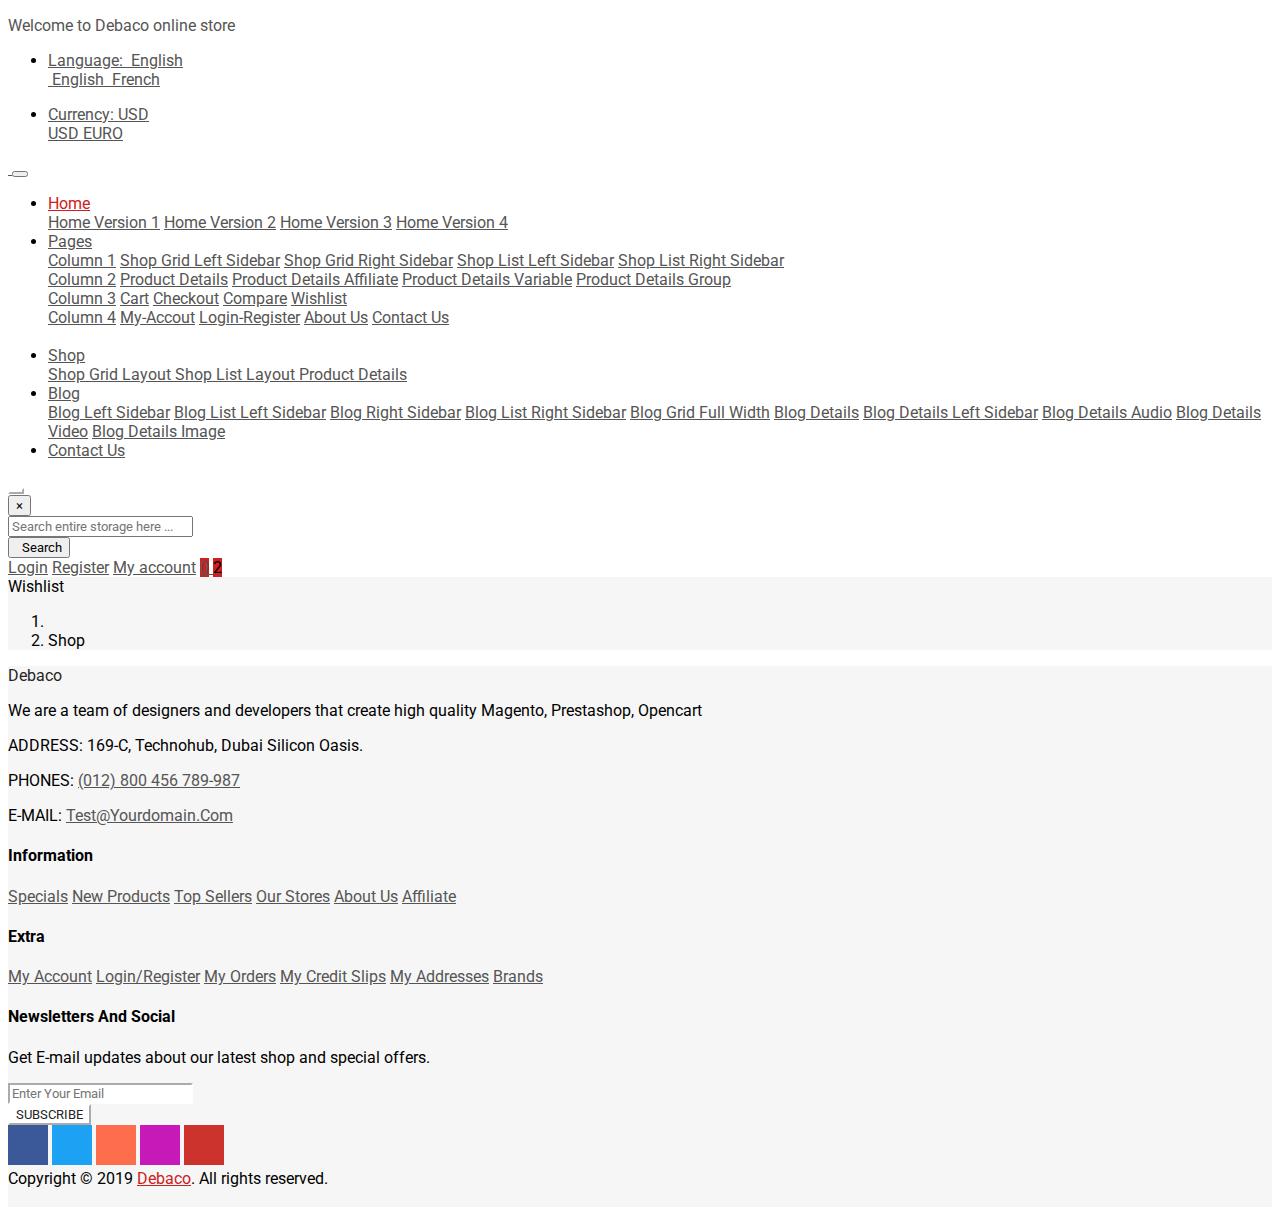
==== project/shop.html @ 1110eddb "Add components from index.html for shop.html" ====
<!DOCTYPE html>
<html lang="en">

<head>
    <meta charset="UTF-8">
    <meta name="viewport" content="width=device-width, initial-scale=1">
    <title>Document</title>
    <link rel="stylesheet" href="bootstrap/bootstrap.min.css">
    <link rel="stylesheet" href="fontawesome-free-5.9.0-web/css/all.min.css">
    <link href="https://fonts.googleapis.com/css?family=Roboto&display=swap" rel="stylesheet">
    <link rel="stylesheet" href="style.css">
    <link rel="stylesheet" href="wishlist.css">
</head>

<body>
    <!-- start div.welcome -->
    <div class="welcome border-bottom">
        <div class="container">
            <div class="row align-items-center pl-0">
                <div class="col-md-3 col-5 ml-0 pl-0">
                    <p class="small text-dark mt-2 mb-2 ml-0 pl-0 pt-1 pb-1 lead">
                        Welcome to Debaco online store
                    </p>
                </div>
                <div class="col-md-9 col-7 text-right pr-0">
                    <ul class="nav nav-pills border-right d-inline-block">
                        <li class="nav-item dropdown">
                            <a href="#" class="nav-link text-dark small dropdown-toggle">
                                Language:
                                <img src="img/english.png" alt="">
                                English
                            </a>
                            <div class="dropdown-menu">
                                <a href="#" class="dropdown-item small pt-lg-2 pb-lg-2">
                                    <img src="img/english.png" alt="">
                                    English
                                </a>
                                <a href="#" class="dropdown-item small pt-lg-2 pb-lg-2">
                                    <img src="img/french.png" alt="">
                                    French
                                </a>
                            </div>
                        </li>
                    </ul>
                    <ul class="nav nav-pills d-inline-block">
                        <li class="nav-item dropdown">
                            <a href="#" class="nav-link text-dark small dropdown-toggle">
                                Currency: <i class="fas fa-euro-sign"></i> USD
                            </a>
                            <div class="dropdown-menu">
                                <a href="#" class="dropdown-item small pt-lg-2 pb-lg-2">
                                    <i class="fas fa-dollar-sign"></i>
                                    USD
                                </a>
                                <a href="#" class="dropdown-item small pt-lg-2 pb-lg-2">
                                    <i class="fas fa-euro-sign"></i>
                                    EURO
                                </a>
                            </div>
                        </li>
                    </ul>
                </div>
            </div>
        </div>
    </div>
    <!-- end div.welcome -->
    <!-- start navgation-bar -->
    <div class="navigation-bar border-bottom">
        <div class="container">
            <div class="row">
                <div class="col-md pl-lg-0 pr-lg-0">
                    <nav class="navbar navbar-expand-lg navbar-light bg-white ml-lg-0 mb-lg-0 pl-lg-0 pt-lg-0 pb-lg-0 pr-lg-0 h6">
                        <a href="#" class="navbar-brand pl-0 ml-0">
                            <img src="img/logo.png" class="img-fluid d-inline-block ml-0 pl-0" alt="">
                        </a>
                        <button class="navbar-toggler" data-toggle="collapse" data-target="#navbarNav">
                            <span class="navbar-toggler-icon"></span>
                        </button>
                        <div class="collapse navbar-collapse mt-lg-0" id="navbarNav">
                            <ul class="navbar-nav ml-lg-5 mr-auto font-weight-bold h6">
                                <li class="nav-item dropdown">
                                    <a href="#" class="nav-link dropdown-toggle text-uppercase small font-weight-bold pt-lg-5 pb-lg-5 pr-lg-3" data-toggle="dropdown" id="navbarDropdown1">Home</a>
                                    <div class="dropdown-menu" aria-labelledby="navbarDropdown1">
                                        <a href="index.html" class="dropdown-item small pb-lg-2 pt-lg-2">Home Version 1</a>
                                        <a href="index.html" class="dropdown-item small pb-lg-2 pt-lg-2">Home Version 2</a>
                                        <a href="index.html" class="dropdown-item small pb-lg-2 pt-lg-2">Home Version 3</a>
                                        <a href="index.html" class="dropdown-item small pb-lg-2 pt-lg-2">Home Version 4</a>
                                    </div>
                                </li>
                                <li class="nav-item dropdown">
                                    <a href="shop.html" class="nav-link dropdown-toggle text-uppercase small font-weight-bold pt-lg-5 pb-lg-5 pr-lg-3" data-toggle="dropdown" id="navbarDropdown2">Pages</a>
                                    <div class="dropdown-menu">
                                        <div class="d-lg-flex">
                                            <div class="">
                                                <a href="shop.html" class="dropdown-item h6 font-weight-bold pt-lg-2 pb-lg-2 pr-lg-5 pl-lg-5">Column 1</a>
                                                <a href="shop.html" class="dropdown-item small pt-lg-2 pb-lg-2 pr-lg-5 pl-lg-5">Shop Grid Left Sidebar</a>
                                                <a href="shop.html" class="dropdown-item small pt-lg-2 pb-lg-2 pr-lg-5 pl-lg-5">Shop Grid Right Sidebar</a>
                                                <a href="shop.html" class="dropdown-item small pt-lg-2 pb-lg-2 pr-lg-5 pl-lg-5">Shop List Left Sidebar</a>
                                                <a href="shop.html" class="dropdown-item small pt-lg-2 pb-lg-2 pr-lg-5 pl-lg-5">Shop List Right Sidebar</a>
                                            </div>
                                            <div class="">
                                                <a href="#" class="dropdown-item h6 font-weight-bold pt-lg-2 pb-lg-2 pr-lg-5 pl-lg-5">Column 2</a>
                                                <a href="#" class="dropdown-item small pt-lg-2 pb-lg-2 pr-lg-5 pl-lg-5">Product Details</a>
                                                <a href="#" class="dropdown-item small pt-lg-2 pb-lg-2 pr-lg-5 pl-lg-5">Product Details Affiliate</a>
                                                <a href="#" class="dropdown-item small pt-lg-2 pb-lg-2 pr-lg-5 pl-lg-5">Product Details Variable</a>
                                                <a href="#" class="dropdown-item small pt-lg-2 pb-lg-2 pr-lg-5 pl-lg-5">Product Details Group</a>
                                            </div>
                                            <div class="">
                                                <a href="#" class="dropdown-item h6 font-weight-bold pt-lg-2 pb-lg-2 pr-lg-5 pl-lg-5">Column 3</a>
                                                <a href="#" class="dropdown-item small pt-lg-2 pb-lg-2 pr-lg-5 pl-lg-5">Cart</a>
                                                <a href="#" class="dropdown-item small pt-lg-2 pb-lg-2 pr-lg-5 pl-lg-5">Checkout</a>
                                                <a href="#" class="dropdown-item small pt-lg-2 pb-lg-2 pr-lg-5 pl-lg-5">Compare</a>
                                                <a href="#" class="dropdown-item small pt-lg-2 pb-lg-2 pr-lg-5 pl-lg-5">Wishlist</a>
                                            </div>
                                            <div class="">
                                                <a href="#" class="dropdown-item h6 font-weight-bold pt-lg-2 pb-lg-2 pr-lg-5 pl-lg-5">Column 4</a>
                                                <a href="#" class="dropdown-item small pt-lg-2 pb-lg-2 pr-lg-5 pl-lg-5">My-Accout</a>
                                                <a href="#" class="dropdown-item small pt-lg-2 pb-lg-2 pr-lg-5 pl-lg-5">Login-Register</a>
                                                <a href="#" class="dropdown-item small pt-lg-2 pb-lg-2 pr-lg-5 pl-lg-5">About Us</a>
                                                <a href="#" class="dropdown-item small pt-lg-2 pb-lg-2 pr-lg-5 pl-lg-5">Contact Us</a>
                                            </div>
                                        </div>
                                        <div class="d-lg-flex pt-lg-3">
                                            <a href="#" class="dropdown-item a1">
                                                <img class="img-fluid" src="img/img-bottom-menu.jpg" alt="">
                                            </a>
                                        </div>
                                    </div>
                                </li>
                                <li class="nav-item dropdown">
                                    <a href="#" class="nav-link dropdown-toggle text-uppercase small font-weight-bold pt-lg-5 pb-lg-5 pr-lg-3" id="navbarDropdown3" data-toggle="dropdown">
                                        Shop
                                    </a>
                                    <div class="dropdown-menu">
                                        <a href="#" class="dropdown-item small pb-lg-2 pt-lg-2">
                                            Shop Grid Layout
                                        </a>
                                        <a href="#" class="dropdown-item small pb-lg-2 pt-lg-2">
                                            Shop List Layout
                                        </a>
                                        <a href="#" class="dropdown-item small pb-lg-2 pt-lg-2">
                                            Product Details
                                        </a>
                                    </div>
                                </li>
                                <li class="nav-item dropdown">
                                    <a href="#" class="nav-link dropdown-toggle text-uppercase small font-weight-bold pt-lg-5 pb-lg-5 pr-lg-3" data-toggle="dropdown" id="navbarDropdown4">
                                        Blog
                                    </a>
                                    <div class="dropdown-menu">
                                        <a href="#" class="dropdown-item small pt-lg-2 pb-lg-2">Blog Left Sidebar</a>
                                        <a href="#" class="dropdown-item small pt-lg-2 pb-lg-2">Blog List Left Sidebar</a>
                                        <a href="#" class="dropdown-item small pt-lg-2 pb-lg-2">Blog Right Sidebar</a>
                                        <a href="#" class="dropdown-item small pt-lg-2 pb-lg-2">Blog List Right Sidebar</a>
                                        <a href="#" class="dropdown-item small pt-lg-2 pb-lg-2">Blog Grid Full Width</a>
                                        <a href="#" class="dropdown-item small pt-lg-2 pb-lg-2">Blog Details</a>
                                        <a href="#" class="dropdown-item small pt-lg-2 pb-lg-2">Blog Details Left Sidebar</a>
                                        <a href="#" class="dropdown-item small pt-lg-2 pb-lg-2">Blog Details Audio</a>
                                        <a href="#" class="dropdown-item small pt-lg-2 pb-lg-2">Blog Details Video</a>
                                        <a href="#" class="dropdown-item small pt-lg-2 pb-lg-2">Blog Details Image</a>
                                    </div>
                                </li>
                                <li class="nav-item text-uppercase small">
                                    <a href="#" class="nav-link font-weight-bold pt-lg-5 pb-lg-5">
                                        Contact Us
                                    </a>
                                </li>
                            </ul>
                            <span class="navbar-text mr-lg-4 font-weight-light small d-block search">
                                <button class="btn btn-light btn-sm search-on-top" data-toggle="modal" data-target="#form-to-search">
                                    <i class="fas fa-search fa-lg"></i>
                                </button>
                                <div class="modal fade" id="form-to-search" tabindex="-1" role="dialog">
                                    <div class="modal-dialog modal-lg" role="document">
                                        <div class="modal-content">
                                            <div class="modal-body">
                                                <button type="button" class="close" data-dismiss="modal" aria-label="Close">
                                                    <span aria-hidden="true">&times;</span>
                                                </button>
                                                <form action="" method="get">
                                                    <div class="input-group mt-5">
                                                        <input type="text" class="form-control" placeholder="Search entire storage here ...">
                                                        <div class="input-group-append">
                                                            <button class="btn btn-danger">
                                                                <i class="fas fa-search"></i>
                                                                &nbsp; Search
                                                            </button>
                                                        </div>
                                                    </div>
                                                </form>
                                            </div>
                                        </div>
                                    </div>
                                </div>
                            </span>
                            <span class="navbar-text mr-lg-4 font-weight-light small d-block dropdown position-relative">
                                <i class="far fa-user fa-lg"></i>
                                <span class="dropdown-menu position-absolute">
                                    <a href="#" class="dropdown-item small">Login</a>
                                    <a href="#" class="dropdown-item small">Register</a>
                                    <a href="#" class="dropdown-item small">My account</a>
                                </span>
                            </span>
                            <span class="navbar-text mr-lg-4 font-weight-light position-relative small d-block">
                                <a href="wishlist.html">
                                    <i class="far fa-heart fa-lg"></i>
                                    <span class="badge badge-pill badge-danger position-absolute notify">0</span>
                                </a>
                            </span>
                            <span class="navbar-text font-weight-light position-relative small d-block">
                                <i class="fas fa-shopping-cart fa-lg"></i>
                                <span class="badge badge-pill badge-danger position-absolute notify">2</span>
                            </span>
                        </div>
                    </nav>
                </div>
            </div>
        </div>
    </div>
    <!-- end div.navigation-bar -->
    <!-- start title-wishlist -->
    <div class="title-wishlist">
        <div class="container">
            <div class="row">
                <div class="col-12 py-lg-4">
                    <div class=" h4 text-center mt-3">Wishlist</div>
                    <nav class="mx-auto">
                        <ol class="breadcrumb justify-content-center font-weight-bold small">
                            <li class="breadcrumb-item"><a href="index.html">
                                    <i class="fas fa-home"></i>
                                </a></li>
                            <li class="breadcrumb-item text-danger"><label>Shop</label></li>
                        </ol>
                    </nav>
                </div>
            </div>
        </div>
    </div>
    <!-- end title-wishlist -->
    <!-- start footer -->
    <footer>
        <div class="container">
            <div class="row">
                <div class="w-100 py-lg-2"></div>
                <div class="col-lg-3 col-12 mt-lg-5 info-of-theme">
                    <a href="#" class="h2 font-weight-bold title-theme my-2">Debaco</a>
                    <div class="w-100 my-lg-2"></div>
                    <p class="small text-secondary mb-lg-3">
                        We are a team of designers and developers that create high quality Magento, Prestashop, Opencart
                    </p>
                    <p class="small mb-lg-3">
                        <span class="font-weight-bold">ADDRESS:</span>
                        <span> 169-C, Technohub, Dubai Silicon Oasis.</span>
                    </p>
                    <p class="small mb-lg-3 phones">
                        <span class="font-weight-bold">PHONES:</span>
                        <span><a href="#">(012) 800 456 789-987</a></span>
                    </p>
                    <p class="small mb-lg-3 e-mail">
                        <span class="font-weight-bold">E-MAIL:</span>
                        <span><a href="#">Test@Yourdomain.Com</a></span>
                    </p>
                </div>
                <div class="col-lg-3 col-12 my-lg-4 small information">
                    <h4 class="font-weight-bold">Information</h4>
                    <a href="#" class="d-block py-lg-2">Specials</a>
                    <a href="#" class="d-block py-lg-2">New Products</a>
                    <a href="#" class="d-block py-lg-2">Top Sellers</a>
                    <a href="#" class="d-block py-lg-2">Our Stores</a>
                    <a href="#" class="d-block py-lg-2">About Us</a>
                    <a href="#" class="d-block py-lg-2">Affiliate</a>
                </div>
                <div class="col-lg-3 col-12 my-lg-4 small extra">
                    <h4 class="font-weight-bold">Extra</h4>
                    <a href="#" class="d-block py-lg-2">My Account</a>
                    <a href="#" class="d-block py-lg-2">Login/Register</a>
                    <a href="#" class="d-block py-lg-2">My Orders</a>
                    <a href="#" class="d-block py-lg-2">My Credit Slips</a>
                    <a href="#" class="d-block py-lg-2">My Addresses</a>
                    <a href="#" class="d-block py-lg-2">Brands</a>
                </div>
                <div class="col-lg-3 col-12 my-lg-4 socials">
                    <h4 class="font-weight-bold mb-lg-3">Newsletters And Social</h4>
                    <p class="small text-secondary mb-lg-4">
                        Get E-mail updates about our latest shop and special offers.
                    </p>
                    <div class="input-group input-group-sm mb-lg-2 form-to-subscribe">
                        <input type="text" class="form-control small" placeholder="Enter Your Email">
                        <div class="input-group-append">
                            <button class="btn btn-danger small font-weight-bold" type="button">SUBSCRIBE</button>
                        </div>
                    </div>
                    <div class="w-100 pb-lg-2"></div>
                    <div class="btn-group btn-social-group my-3">
                        <a data-toggle="tooltip" data-placement="top" title="Facebook" href="#" class="btn mr-2 rounded-circle btn-facebook">
                            <i class="fab fa-facebook-f"></i>
                        </a>
                        <a data-toggle="tooltip" data-placement="top" title="Twitter" href="#" class="btn mr-2 rounded-circle btn-twitter">
                            <i class="fab fa-twitter"></i>
                        </a>
                        <a data-toggle="tooltip" data-placement="top" title="Google Plus" href="#" class="btn mr-2 rounded-circle btn-google-plus">
                            <i class="fab fa-google-plus-g"></i>
                        </a>
                        <a data-toggle="tooltip" data-placement="top" title="Instagram" href="#" class="btn mr-2 rounded-circle btn-instagram">
                            <i class="fab fa-instagram"></i>
                        </a>
                        <a data-toggle="tooltip" data-placement="top" title="Youtube" href="#" class="btn mr-2 rounded-circle btn-youtube">
                            <i class="fab fa-youtube"></i>
                        </a>
                    </div>
                </div>
            </div>
    </footer>
    <footer class="end-of-page border">
        <div class="container">
            <div class="row justify-content-between">
                <div class="col-lg-8 col-12 my-4 justify-content-center">
                    <span class="small text-secondary mx-auto">Copyright &copy; 2019 <a href="#" class="font-weight-bold">Debaco</a>. All rights reserved.</span>
                </div>
                <div class="col-lg-4 col-12 my-4 justify-content-center">
                    <span class="ml-auto d-block">
                        <a href="#">
                            <img src="img/payment.png" alt="" class="d-block ml-lg-auto img-fluid">
                        </a>
                    </span>
                </div>
            </div>
        </div>
    </footer>
    <!-- end footer -->
    <!-- btn-scroll-on-top -->
    <a href="#" class="scroll-top rounded-circle btn btn-danger d-block mb-4 mr-4 mb-lg-5 mr-lg-5 text-light">
        <i class="fas fa-chevron-up"></i>
    </a>
    <!-- end btn-scroll-on-top -->
    <script src="bootstrap/jquery-3.2.1.slim.min.js"></script>
    <script src="bootstrap/popper.min.js"></script>
    <script src="bootstrap/bootstrap.min.js"></script>
    <script src="fontawesome-free-5.9.0-web/js/all.js"></script>
    <script src="javascript.js"></script>
</body>

</html>
---- project/style.css ----
* {
    font-family: 'Roboto', sans-serif !important;
}

/*Css for .welcome */

.welcome p,
a {
    color: #555 !important;
}

.btn-group:hover .dropdown-menu {
    display: block;
    transition: all 0.5s;
}

div.welcome ul.nav>li.nav-item:hover>div.dropdown-menu {
    display: block;
    position: absolute;
    top: 88%;
    transition: all 0.5s;
}

div.welcome ul.nav>li.nav-item>div.dropdown-menu>a:hover {
    color: #cc2121 !important;
    position: relative;
    transition: all 0.5s;
}

/*css for responsive*/

@media screen and (max-width: 768px) {
    div.welcome {
        /*display: none !important;*/
    }

    div.navigation-bar span.navbar-text {
        /*display: none !important;*/
    }

    div.slide-bar div.text-slide h1 {
        font-size: 1em;
    }

    div.slide-bar div.text-slide {
        width: 100% !important;
        text-align: left !important;
        position: absolute !important;
        //padding-bottom: 0;
    }

}


@media screen and (min-width: 769px) {
    div.slide-bar div.text-slide {
        text-align: left !important;
        position: absolute !important;
        left: 10% !important;
        top: 20% !important;
        width: 40%;
    }
}

@media (max-width: 415px) {
    div.slide-bar div.carousel-item img {
        min-height: 200px !important;
    }
}

/*Css for .navigation-bar*/

.navigation-bar a:hover {
    color: #cc2121 !important;
}

.navigation-bar span:hover {
    color: #cc2121 !important;
}

.navigation-bar .badge:hover {
    color: #fff !important;
}

.navigation-bar .notify {
    top: 0;
    left: 69%;
    background: #cc2121 !important;
}

.navigation-bar span.dropdown:hover span.dropdown-menu {
    display: block;
    top: 80%;
    transition: all 0.5s;
}

div.navigation-bar nav.navbar ul.navbar-nav li.dropdown:hover>div.dropdown-menu {
    display: block;
    transition: all 0.5s;
}

div.navigation-bar nav.navbar ul.navbar-nav li:first-child>a {
    color: #cc2121 !important;
}

div.navigation-bar div.dropdown-menu {
    margin-top: 0 !important;
}

div.navgation-bar a.a1 {
    background-color: #fff !important;
}

div.navigation-bar div.row nav.navbar li.nav-item div.d-lg-flex a.a1:hover {
    opacity: 0.6 !important;
    background-color: #fff !important;
    transition: all 0.5s;
}

div.navigation-bar button.search-on-top {
    background-color: #fff !important;
    border-color: #fff !important;
    color: rgba(0, 0, 0, 0.5) !important;
}

div.navigation-bar button.search-on-top:hover {
    color: #cc2121 !important;
    transition: all 0.5s !important;
}

/*css for div.slide-bar*/

div.slide-bar div.text-slide h1 {
    color: #242424 !important;
}

div.slide-bar div.text-slide button {
    background-color: #242424 !important;
}

div.slide-bar div.text-slide button:hover {
    background: #cc2121 !important;
    transition: background 0.5s !important;
}

/*css for div.promotion*/

div.promotion div.card div.card-img-overlay p a.title {
    color: #6c757d !important;
    font-weight: normal !important;
}

div.promotion div.card div.card-img-overlay h4 a:first-child {
    color: #242429 !important;
}

div.promotion div.card-img-overlay p a:last-child {
    color: #242424 !important;
    font-weight: bold !important;
}

div.promotion div.card-img-overlay a:last-child:hover {
    text-decoration: none !important;
    color: #cc2121 !important;
}

div.promotion div.card-img-overlay a:hover {
    text-decoration: none !important;
    color: #242424 !important;
}

div.promotion div.card-img-overlay p:last-child {
    border-bottom-width: 2px !important;
}

div.promotion div.card:hover img {
    opacity: 0.5 !important;
    transition: all 0.3s !important;
}

/*css for trend-products*/

div.trend-products div.container div.row div.col-md-3,
div.col-12>div.card {
    min-width: 270px !important;
}

div.trend-products div.card-img-product div.btn-add-to-card button {
    background: #fff !important;
}

div.trend-products div.card-img-product div.btn-add-to-card button:hover {
    background: #fff !important;
    color: #cc2121 !important;
    transition: all 0.5s;
}

div.trend-products div.card-img-product div.btn-option button {
    background: #fff !important;
}

div.trend-products div.card-img-product div.btn-option button:hover {
    background: #fff !important;
    color: #cc2121 !important;
    transition: all 0.5s;
}

div.trend-products div.text-price span.h5 {
    color: #CC2121 !important;
}

div.trend-products div.text-price span.h6 {
    text-decoration: line-through !important;
}

div.trend-products nav.color-select a.c-light-blue {
    color: #b0c4de !important;
}

div.trend-products nav.color-select a.c-darktan {
    color: #aa9e78 !important;
}

div.trend-products nav.color-select a.c-gray {
    color: #808080 !important;
}

div.trend-products nav.color-select a.c-brown {
    color: #964B00 !important;
}

div.trend-products div.star-icon {
    color: #f9bd22 !important;
}

/*animation for div.btn-option and div.btn-add-to-card*/

div.trend-products div.a-product div.btn-option {
    display: none !important;

}

div.trend-products div.a-product div.btn-add-to-card {
    display: none !important;
}

div.trend-products div.a-product:hover div.btn-option {
    display: block !important;
    transition: all 1s;
}

div.trend-products div.a-product:hover div.btn-add-to-card {
    display: block !important;
    transition: all 1s;
}

div.trend-products div.a-product p a.title-product {
    color: #242424 !important;
}

div.trend-products div.a-product p a.title-product:hover {
    color: #cc2121 !important;
    transition: all 0.5s;
}

/* CSS for div.product-category */

div.product-category p.title-category {
    color: #242424 !important;
}

div.product-category p.shop-now a {
    color: #242424 !important;
    text-decoration: none !important;
    border-bottom: 2px solid #cc2121 !important;
}

div.product-category .shop-now a:hover {
    color: #CC2121 !important;
    transition: all 0.5s !important;
}

div.product-category img.img-product-category {
    min-height: 340px !important;
}

/* Responsive for div.product-category */

@media (max-width: 576px) {
    div.product-category img.img-product-category {
        max-height: 270px !important;
    }
}

div.product-category div.card-img-overlay:hover {
    background-color: rgba(255, 255, 255, 0.5);
    transition: all 0.5s;
}

/*css for div.our-product*/

div.our-product div.container div.row div.col-md-3,
div.col-12>div.card {
    min-width: 270px !important;
}

div.our-product div.card-img-product div.btn-add-to-card button {
    background: #fff !important;
}

div.our-product div.card-img-product div.btn-add-to-card button:hover {
    background: #fff !important;
    color: #cc2121 !important;
    transition: all 0.5s;
}

div.our-product div.card-img-product div.btn-option button {
    background: #fff !important;
}

div.our-product div.card-img-product div.btn-option button:hover {
    background: #fff !important;
    color: #cc2121 !important;
    transition: all 0.5s;
}

div.our-product div.text-price span.h5 {
    color: #CC2121;
}

div.our-product div.text-price span.h6 {
    text-decoration: line-through !important;
}

div.our-product nav.color-select a.c-light-blue {
    color: #b0c4de !important;
}

div.our-product nav.color-select a.c-darktan {
    color: #aa9e78 !important;
}

div.our-product nav.color-select a.c-gray {
    color: #808080 !important;
}

div.our-product nav.color-select a.c-brown {
    color: #964B00 !important;
}

div.our-product div.star-icon {
    color: #f9bd22 !important;
}

/*animation for div.btn-option and div.btn-add-to-card*/

div.our-product div.a-product div.btn-option {
    display: none !important;

}

div.our-product div.a-product div.btn-add-to-card {
    display: none !important;
}

div.our-product div.a-product:hover div.btn-option {
    display: block !important;
    transition: all 1s;
}

div.our-product div.a-product:hover div.btn-add-to-card {
    display: block !important;
    transition: all 1s;
}

div.our-product div.a-product p a.title-product {
    color: #242424 !important;
}

div.our-product div.a-product p a.title-product:hover {
    color: #cc2121 !important;
    transition: all 0.5s;
}

/*css for div.debaco-on-instagram*/

div.debaco-on-instagram div.instagram-imgs div.card {
    max-width: 215px !important;
    min-width: 215px !important;
}

div.debaco-on-instagram a:last-child {
    height: 100% !important;
}

div.debaco-on-instagram a:last-child div.card-img-overlay:hover {
    background: rgba(12, 12, 12, 0.4) !important;
    transition: all 0.5s !important;
}

/*responsive for div.debaco-on-instagram*/

@media (min-width: 768px) {
    div.debaco-on-instagram div.instagram-imgs div.card {
        margin-right: 7px !important;
    }
}

@media (max-width: 768px) {
    div.debaco-on-instagram div.instagram-imgs div.card {
        margin-right: 0px !important;
        margin-left: 0px !important;
    }

    div.debaco-on-instagram div.instagram-imgs div.card {
        width: 100% !important;
        min-width: 100% !important;
    }
}

/*css for footer*/

footer {
    background-color: #f6f6f6 !important;
}

footer a.title-theme {
    color: #242424 !important;
}

footer a.title-theme {
    text-decoration: none !important;
}

footer p.phones a:hover {
    text-decoration: none !important;
    color: #CC2121 !important;
    transform: translate(2px, 2px);
    transition: all 0.5s !important;
}

footer p.e-mail a:hover {
    text-decoration: none !important;
    color: #CC2121 !important;
    transform: translate(2px, 2px);
    transition: all 0.5s !important;
}

footer div.information a:hover {
    text-decoration: none !important;
    color: #CC2121 !important;
    transform: translate(2px, 2px);
    transition: all 0.5s !important;
}

footer div.extra a:hover {
    text-decoration: none !important;
    color: #CC2121 !important;
    transform: translate(2px, 2px);
    transition: all 0.5s !important;
}

footer div.socials div.form-to-subscribe input {
    border-color: #fff !important;
}


footer div.socials div.form-to-subscribe button {
    background: #fff !important;
    border-color: #fff !important;
    color: #242424 !important;
}

footer div.socials div.form-to-subscribe button:hover {
    color: #cc2121 !important;
    transition: all 0.5s !important;
}

footer div.socials div.btn-social-group a {
    color: #fff !important;
    display: inline-block !important;
    width: 40px !important;
    height: 40px !important;
}

footer div.socials div.btn-social-group a.btn-facebook {
    background-color: #3B5999 !important;
}

footer div.socials div.btn-social-group a.btn-twitter {
    background-color: #1DA1F2 !important;
}

footer div.socials div.btn-social-group a.btn-google-plus {
    background-color: #fe6d4c !important;
}

footer div.socials div.btn-social-group a.btn-instagram {
    background-color: #c619b8 !important;
}

footer div.socials div.btn-social-group a.btn-youtube {
    background-color: #CC332D !important;
}

/*responsive for div.socials*/

@media (min-width: 768px) {
    footer div.socials div.btn-social-group a:hover {
        background: #242424 !important;
        transition: all 0.5s !important;
    }
}

/*css for footer.end-of-page*/

footer.end-of-page a:first-child {
    color: #cc2121 !important;
}

footer.end-of-page a:first-child:hover {
    color: #cc2121 !important;
}

/*css for button teleport to top of page*/

a.scroll-top {
    position: fixed;
    right: 0;
    bottom: 0;
    width: 45px;
    height: 45px;
}

a.scroll-top:hover {
    background: #242424 !important;
    border-color: #242424 !important;
    transition: all 0.5s !important;
}
---- project/wishlist.css ----
/*CSS FOR div.title-wishlist*/

div.title-wishlist {
    background-color: #f6f6f6 !important;
}

div.title-wishlist ol {
    background: #f6f6f6 !important;
}

div.title-wishlist ol li a:hover {
    color: #cc2121 !important;
    text-decoration: none !important;
    transition: all 0.5s !important;
}
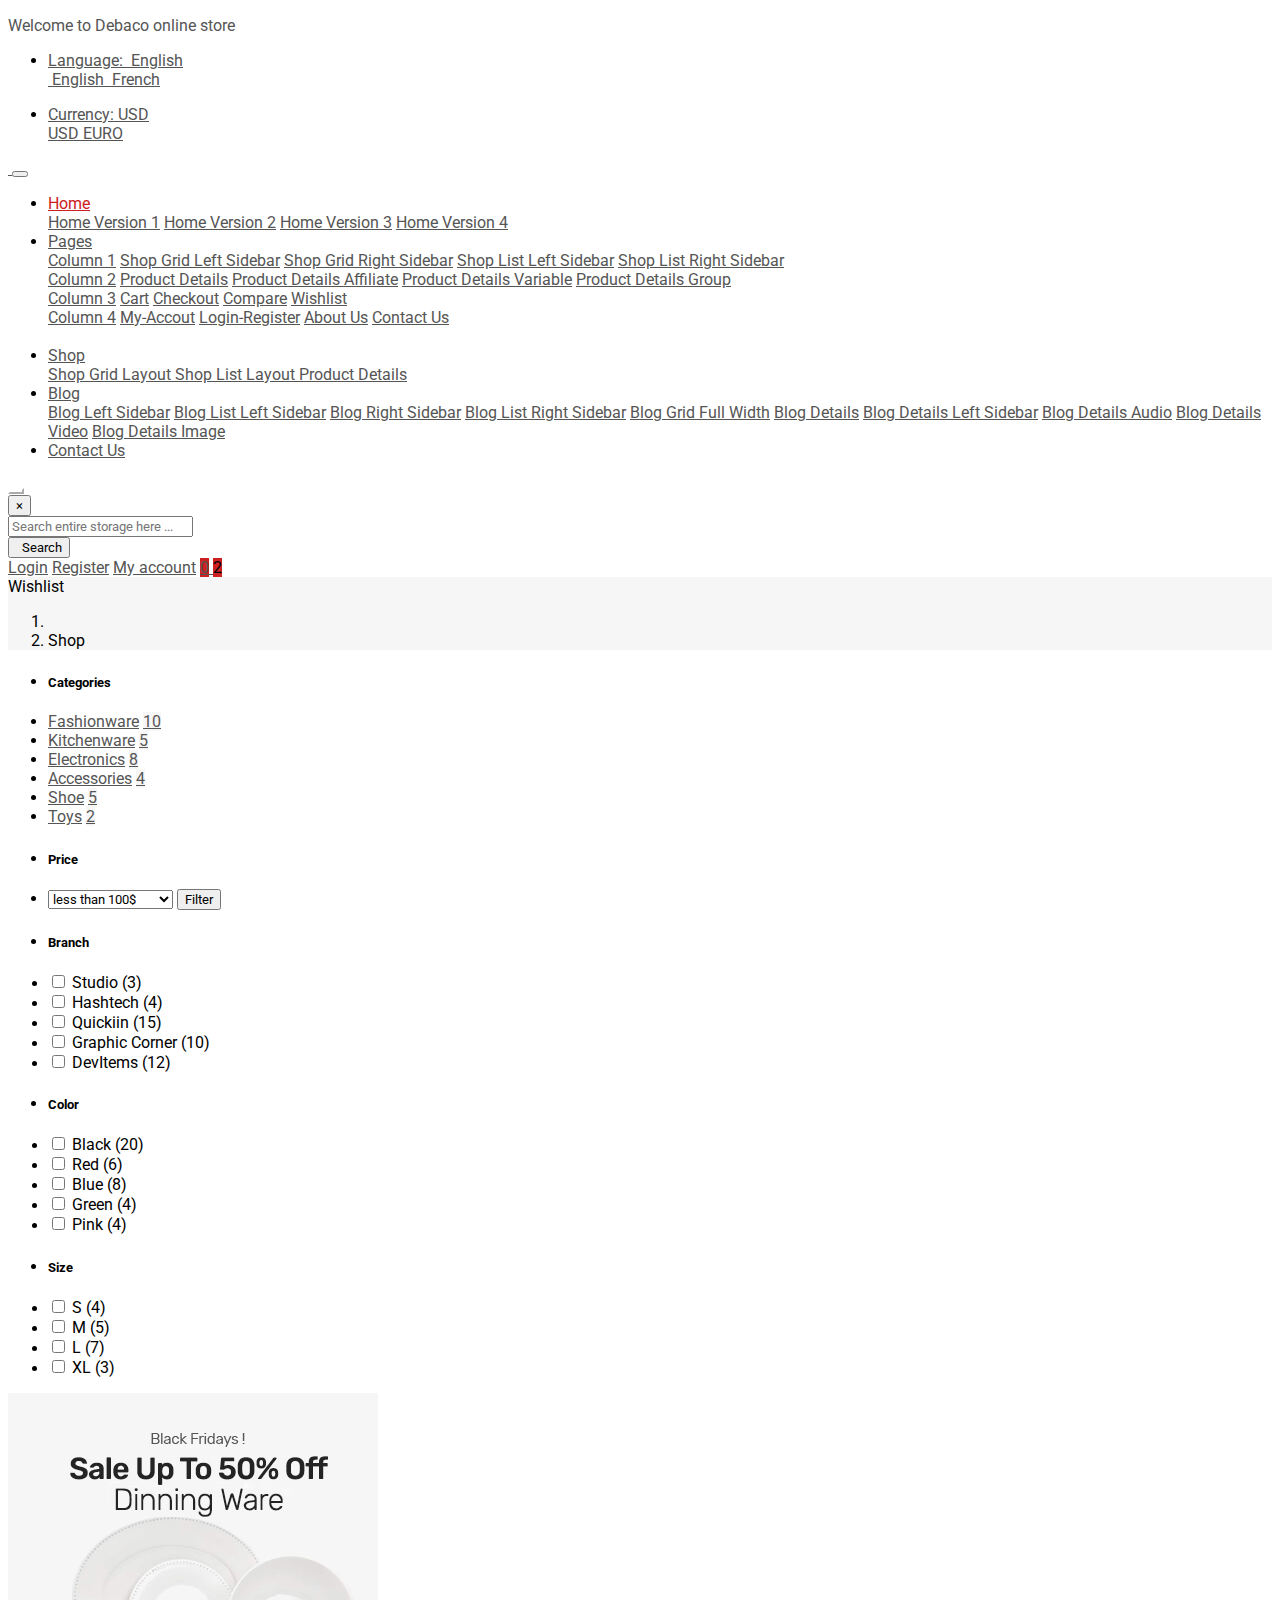
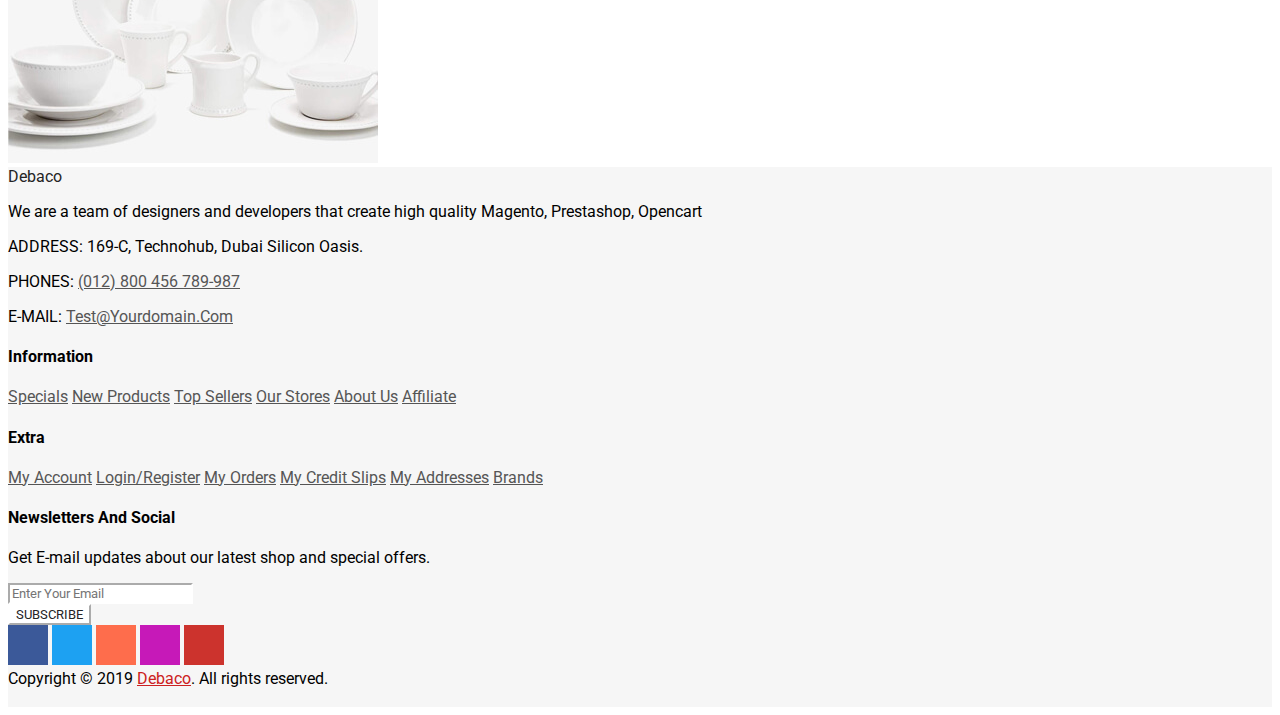
==== commit 12af2abd: "Completed left-form at shop.html" ====
--- a/project/shop.html
+++ b/project/shop.html
@@ -10,6 +10,7 @@
     <link href="https://fonts.googleapis.com/css?family=Roboto&display=swap" rel="stylesheet">
     <link rel="stylesheet" href="style.css">
     <link rel="stylesheet" href="wishlist.css">
+    <link rel="stylesheet" href="shop.css">
 </head>
 
 <body>
@@ -237,6 +238,170 @@
         </div>
     </div>
     <!-- end title-wishlist -->
+    <!-- start list-product -->
+    <div class="list-product my-4">
+        <div class="container">
+            <div class="row">
+                <!-- start left-form -->
+                <div class="col-lg-3 col-12">
+                    <ul class="list-group border-0">
+                        <li class="list-group-item d-flex justify-content-between align-items-center py-2 border-0">
+                            <h5 class="font-weight-bold h5">Categories</h5>
+                        </li>
+                        <li class="list-group-item d-flex justify-content-between align-items-center py-2 border-0">
+                            <a href="#" class="small">Fashionware</a>
+                            <a href="#" class="badge badge-secondary text-dark badge-pill">10</a>
+                        </li>
+                        <li class="list-group-item d-flex justify-content-between align-items-center py-2 border-0">
+                            <a href="#" class="small">Kitchenware</a>
+                            <a href="#" class="badge badge-secondary text-dark badge-pill">5</a>
+                        </li>
+                        <li class="list-group-item d-flex justify-content-between align-items-center py-2 border-0">
+                            <a href="#" class="small">Electronics</a>
+                            <a href="#" class="badge badge-secondary text-dark badge-pill">8</a>
+                        </li>
+                        <li class="list-group-item d-flex justify-content-between align-items-center py-2 border-0">
+                            <a href="#" class="small">Accessories</a>
+                            <a href="#" class="badge badge-secondary text-dark badge-pill">4</a>
+                        </li>
+                        <li class="list-group-item d-flex justify-content-between align-items-center py-2 border-0">
+                            <a href="#" class="small">Shoe</a>
+                            <a href="#" class="badge badge-secondary text-dark badge-pill">5</a>
+                        </li>
+                        <li class="list-group-item d-flex justify-content-between align-items-center py-2 border-0">
+                            <a href="#" class="small">Toys</a>
+                            <a href="#" class="badge badge-secondary text-dark badge-pill">2</a>
+                        </li>
+                        <li class="list-group-item d-flex justify-content-between align-items-center py-2 border-0">
+                            <h5 class="font-weight-bold">Price</h5>
+                        </li>
+                        <li class="list-group-item d-flex justify-content-between align-items-center py-2 border-0">
+                            <form action="" class="form-inline w-100 small">
+                                <select name="" id="" class="custom-select">
+                                    <option value="">
+                                        less than 100$
+                                    </option>
+                                    <option value="">
+                                        from 100$ to 200$
+                                    </option>
+                                    <option value="">
+                                        from 200$ to 300$
+                                    </option>
+                                    <option value="">
+                                        from 300$ to 400$
+                                    </option>
+                                </select>
+                                <button type="submit" class="ml-auto btn my-3 filter btn-sm">Filter</button>
+                            </form>
+                        </li>
+                        <li class="list-group-item d-flex justify-content-between align-items-center py-2 border-0">
+                            <h5 class="font-weight-bold">Branch</h5>
+                        </li>
+                        <li class="list-group-item d-flex justify-content-between align-items-center py-2 border-0 input-group-checkbox">
+                            <div class="custom-control custom-checkbox">
+                                <input type="checkbox" class="custom-control-input" id="studio">
+                                <label for="studio" class="custom-control-label small">Studio (3)</label>
+                            </div>
+                        </li>
+                        <li class="list-group-item d-flex justify-content-between align-items-center py-2 border-0 input-group-checkbox">
+                            <div class="custom-control custom-checkbox">
+                                <input type="checkbox" class="custom-control-input" id="hashtech">
+                                <label for="hashtech" class="custom-control-label small">Hashtech (4)</label>
+                            </div>
+                        </li>
+                        <li class="list-group-item d-flex justify-content-between align-items-center py-2 border-0 input-group-checkbox">
+                            <div class="custom-control custom-checkbox">
+                                <input type="checkbox" class="custom-control-input" id="quickiin">
+                                <label for="quickiin" class="custom-control-label small">Quickiin (15)</label>
+                            </div>
+                        </li>
+                        <li class="list-group-item d-flex justify-content-between align-items-center py-2 border-0 input-group-checkbox">
+                            <div class="custom-control custom-checkbox">
+                                <input type="checkbox" class="custom-control-input" id="graphic-corner">
+                                <label for="graphic-corner" class="custom-control-label small">Graphic Corner (10)</label>
+                            </div>
+                        </li>
+                        <li class="list-group-item d-flex justify-content-between align-items-center py-2 border-0 input-group-checkbox">
+                            <div class="custom-control custom-checkbox">
+                                <input type="checkbox" class="custom-control-input" id="dev-items">
+                                <label for="dev-items" class="custom-control-label small">DevItems (12)</label>
+                            </div>
+                        </li>
+                        <li class="list-group-item d-flex justify-content-between align-items-center py-2 border-0">
+                            <h5 class="font-weight-bold">Color</h5>
+                        </li>
+                        <li class="list-group-item d-flex justify-content-between align-items-center py-2 border-0 input-group-checkbox">
+                            <div class="custom-control custom-checkbox">
+                                <input type="checkbox" class="custom-control-input" id="black">
+                                <label for="black" class="custom-control-label small">Black (20)</label>
+                            </div>
+                        </li>
+                        <li class="list-group-item d-flex justify-content-between align-items-center py-2 border-0 input-group-checkbox">
+                            <div class="custom-control custom-checkbox">
+                                <input type="checkbox" class="custom-control-input" id="red">
+                                <label for="red" class="custom-control-label small">Red (6)</label>
+                            </div>
+                        </li>
+                        <li class="list-group-item d-flex justify-content-between align-items-center py-2 border-0 input-group-checkbox">
+                            <div class="custom-control custom-checkbox">
+                                <input type="checkbox" class="custom-control-input" id="blue">
+                                <label for="blue" class="custom-control-label small">Blue (8)</label>
+                            </div>
+                        </li>
+                        <li class="list-group-item d-flex justify-content-between align-items-center py-2 border-0 input-group-checkbox">
+                            <div class="custom-control custom-checkbox">
+                                <input type="checkbox" class="custom-control-input" id="green">
+                                <label for="green" class="custom-control-label small">Green (4)</label>
+                            </div>
+                        </li>
+                        <li class="list-group-item d-flex justify-content-between align-items-center py-2 border-0 input-group-checkbox">
+                            <div class="custom-control custom-checkbox">
+                                <input type="checkbox" class="custom-control-input" id="pink">
+                                <label for="pink" class="custom-control-label small">Pink (4)</label>
+                            </div>
+                        </li>
+                        <li class="list-group-item d-flex justify-content-between align-items-center py-2 border-0">
+                            <h5 class="font-weight-bold">Size</h5>
+                        </li>
+                        <li class="list-group-item d-flex justify-content-between align-items-center py-2 border-0 input-group-checkbox">
+                            <div class="custom-control custom-checkbox">
+                                <input type="checkbox" class="custom-control-input" id="s">
+                                <label for="s" class="custom-control-label small">S (4)</label>
+                            </div>
+                        </li>
+                        <li class="list-group-item d-flex justify-content-between align-items-center py-2 border-0 input-group-checkbox">
+                            <div class="custom-control custom-checkbox">
+                                <input type="checkbox" class="custom-control-input" id="m">
+                                <label for="m" class="custom-control-label small">M (5)</label>
+                            </div>
+                        </li>
+                        <li class="list-group-item d-flex justify-content-between align-items-center py-2 border-0 input-group-checkbox">
+                            <div class="custom-control custom-checkbox">
+                                <input type="checkbox" class="custom-control-input" id="l">
+                                <label for="l" class="custom-control-label small">L (7)</label>
+                            </div>
+                        </li>
+                        <li class="list-group-item d-flex justify-content-between align-items-center py-2 border-0 input-group-checkbox">
+                            <div class="custom-control custom-checkbox">
+                                <input type="checkbox" class="custom-control-input" id="xl">
+                                <label for="xl" class="custom-control-label small">XL (3)</label>
+                            </div>
+                        </li>
+                    </ul>
+                    <div class="w-100 my-3"></div>
+                    <a href="#">
+                        <img src="img/sidebar-banner.jpg" class="img-fluid" alt="">
+                    </a>
+                </div>
+                <!-- end left-form -->
+                <!-- start list product -->
+                <div class="col-lg-9">
+                </div>
+                <!-- end list product -->
+            </div>
+        </div>
+    </div>
+    <!-- end list-product -->
     <!-- start footer -->
     <footer>
         <div class="container">
--- a/project/shop.css
+++ b/project/shop.css
@@ -0,0 +1,45 @@
+/*General*/
+*{
+	font-family: 'Roboto', 'Tahoma', sans-serif;
+}
+
+/*CSS FOR div.list-product*/
+
+div.list-product ul li a:hover {
+    color: #cc2121 !important;
+    text-decoration: none !important;
+    transition: all 0.3s !important;
+}
+
+div.list-product ul li:hover a{
+    color: #cc2121 !important;
+    text-decoration: none !important;
+    transition: all 0.3s !important;
+}
+
+div.list-product ul li a.badge-pill{
+	background: #f6f6f6 !important;
+}
+
+div.list-product ul li:hover a.badge-pill{
+    color: #fff !important;
+    text-decoration: none !important;
+    background: #cc2121 !important;
+    transition: all 0.3s !important;
+}
+
+div.list-product button.filter:hover{
+	background: #cc2121 !important;
+	border-color: #cc2121 !important;
+	color: #fff !important;
+	transition: 0.3s !important;
+}
+
+div.list-product li.input-group-checkbox:hover label{
+	color: #cc2121 !important;
+	transition: all 0.3s !important;
+}
+
+div.list-product li.input-group-checkbox{
+	font-family: 'tahoma', sans-serif !important;
+}
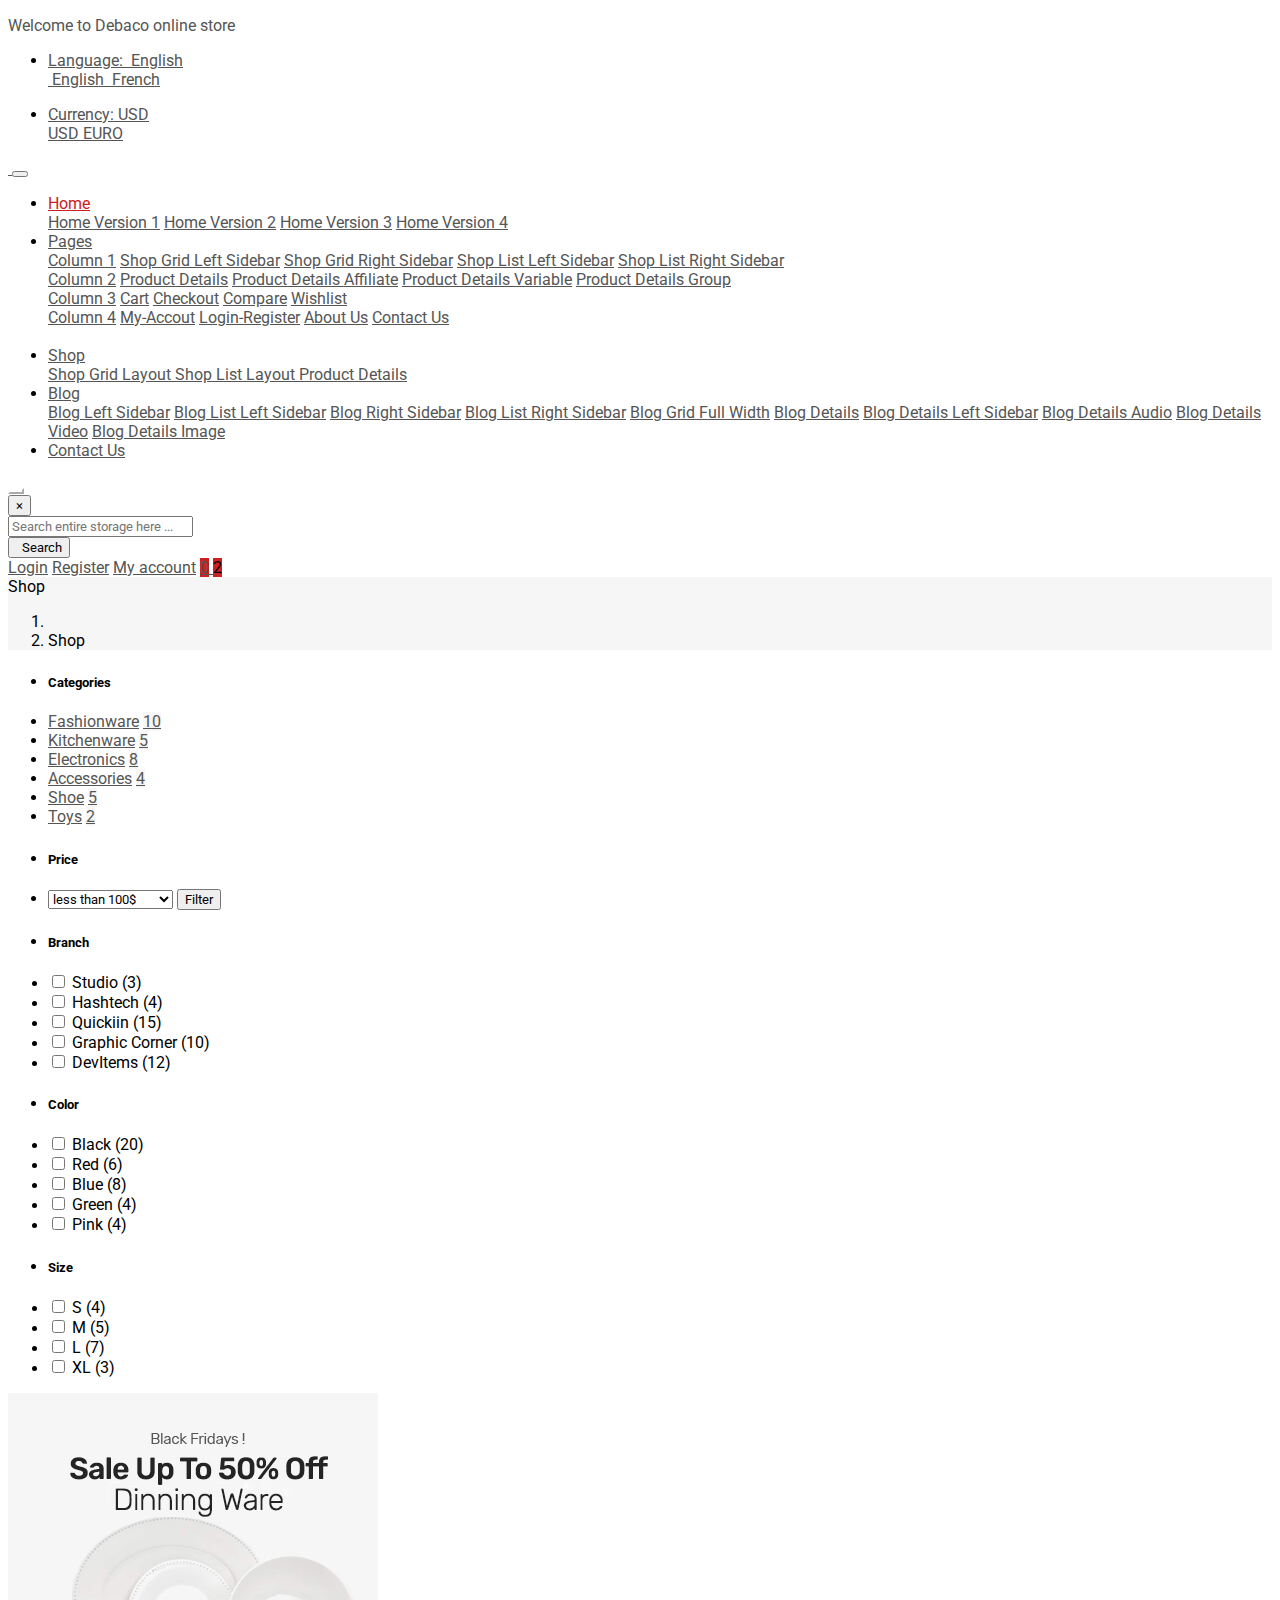
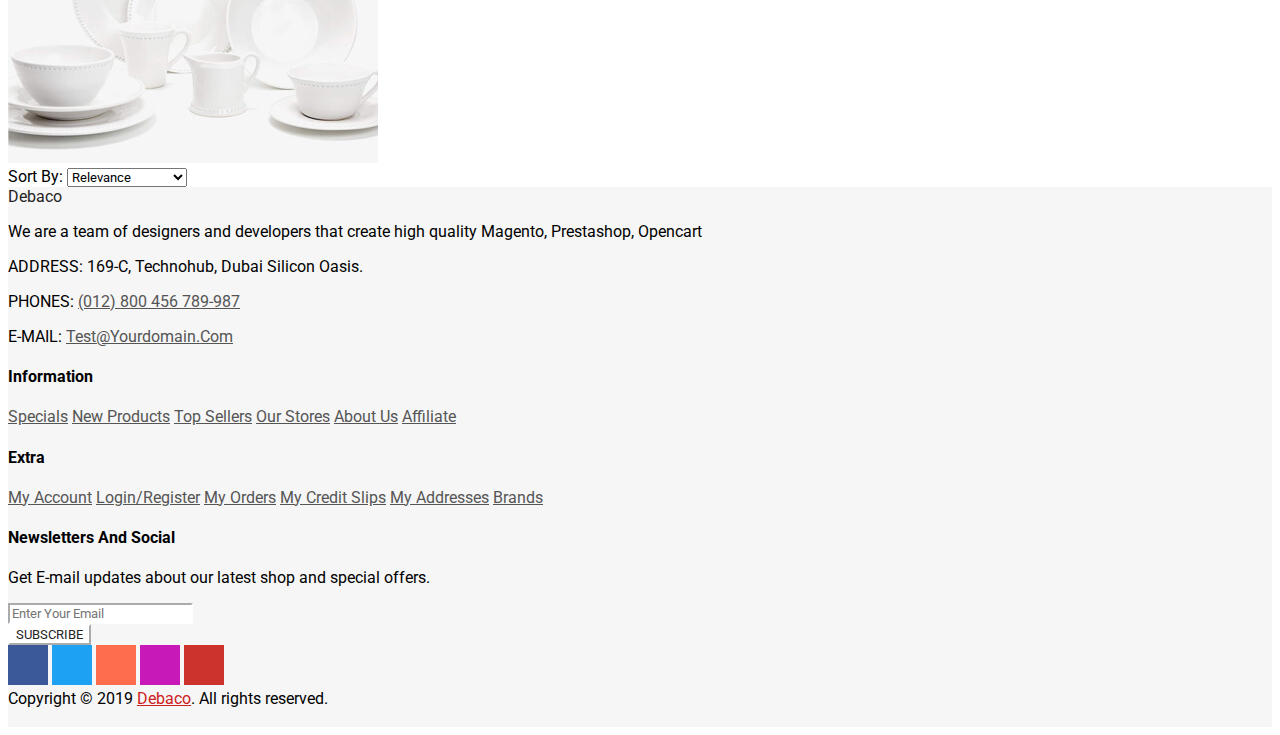
==== commit 6bde5f6d: "Completed select-form on top" ====
--- a/project/shop.html
+++ b/project/shop.html
@@ -224,7 +224,7 @@
         <div class="container">
             <div class="row">
                 <div class="col-12 py-lg-4">
-                    <div class=" h4 text-center mt-3">Wishlist</div>
+                    <div class=" h4 text-center mt-3">Shop</div>
                     <nav class="mx-auto">
                         <ol class="breadcrumb justify-content-center font-weight-bold small">
                             <li class="breadcrumb-item"><a href="index.html">
@@ -396,6 +396,18 @@
                 <!-- end left-form -->
                 <!-- start list product -->
                 <div class="col-lg-9">
+                    <form action="" class="form-inline small justify-content-end text-secondary my-3">
+                        <label for="sort-by" class="mr-2">Sort By: </label>
+                        <select name="" id="sort-by" class="form-control-sm text-secondary">
+                            <option value="">Relevance</option>
+                            <option value="">Name (A - Z)</option>
+                            <option value="">Name (Z - A)</option>
+                            <option value="">Price(Low - High)</option>
+                            <option value="">Rating (Lowest)</option>
+                            <option value="">Model(A - Z)</option>
+                            <option value="">Model(Z - A)</option>
+                        </select>
+                    </form>
                 </div>
                 <!-- end list product -->
             </div>
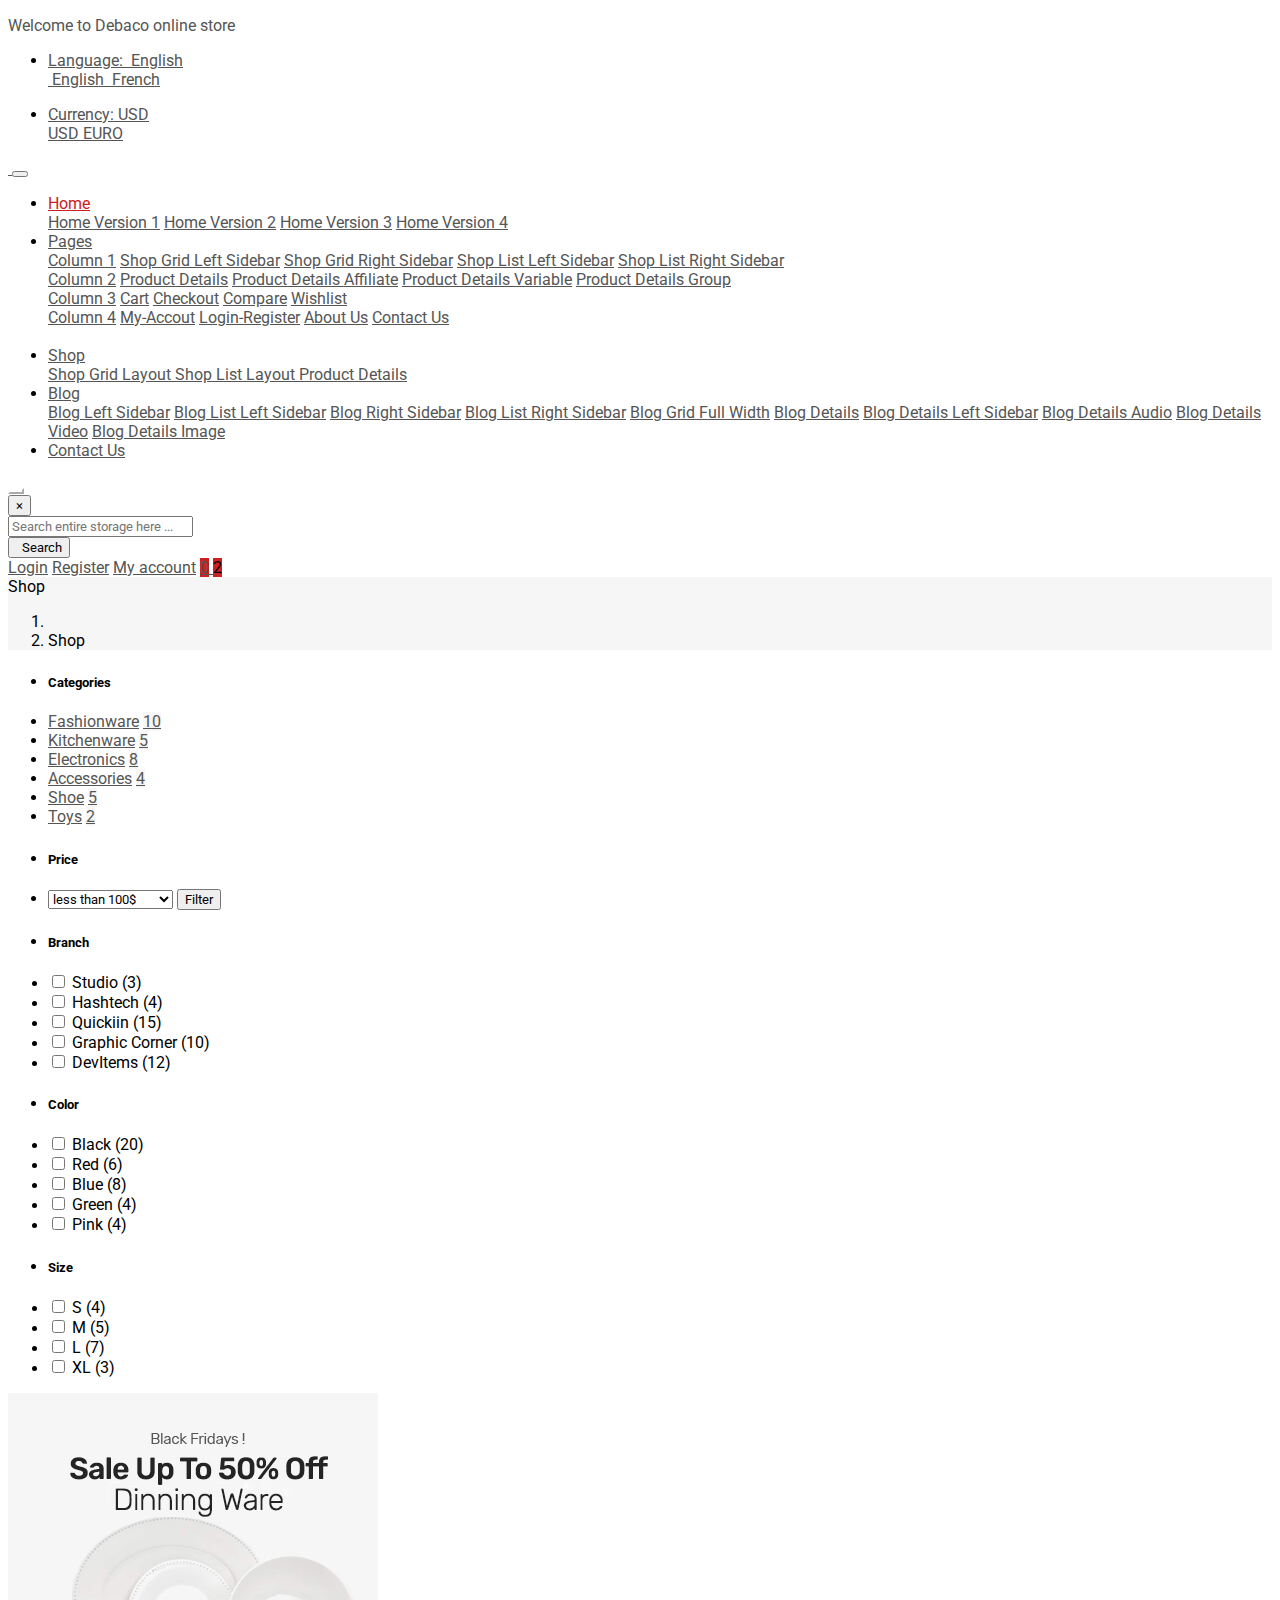
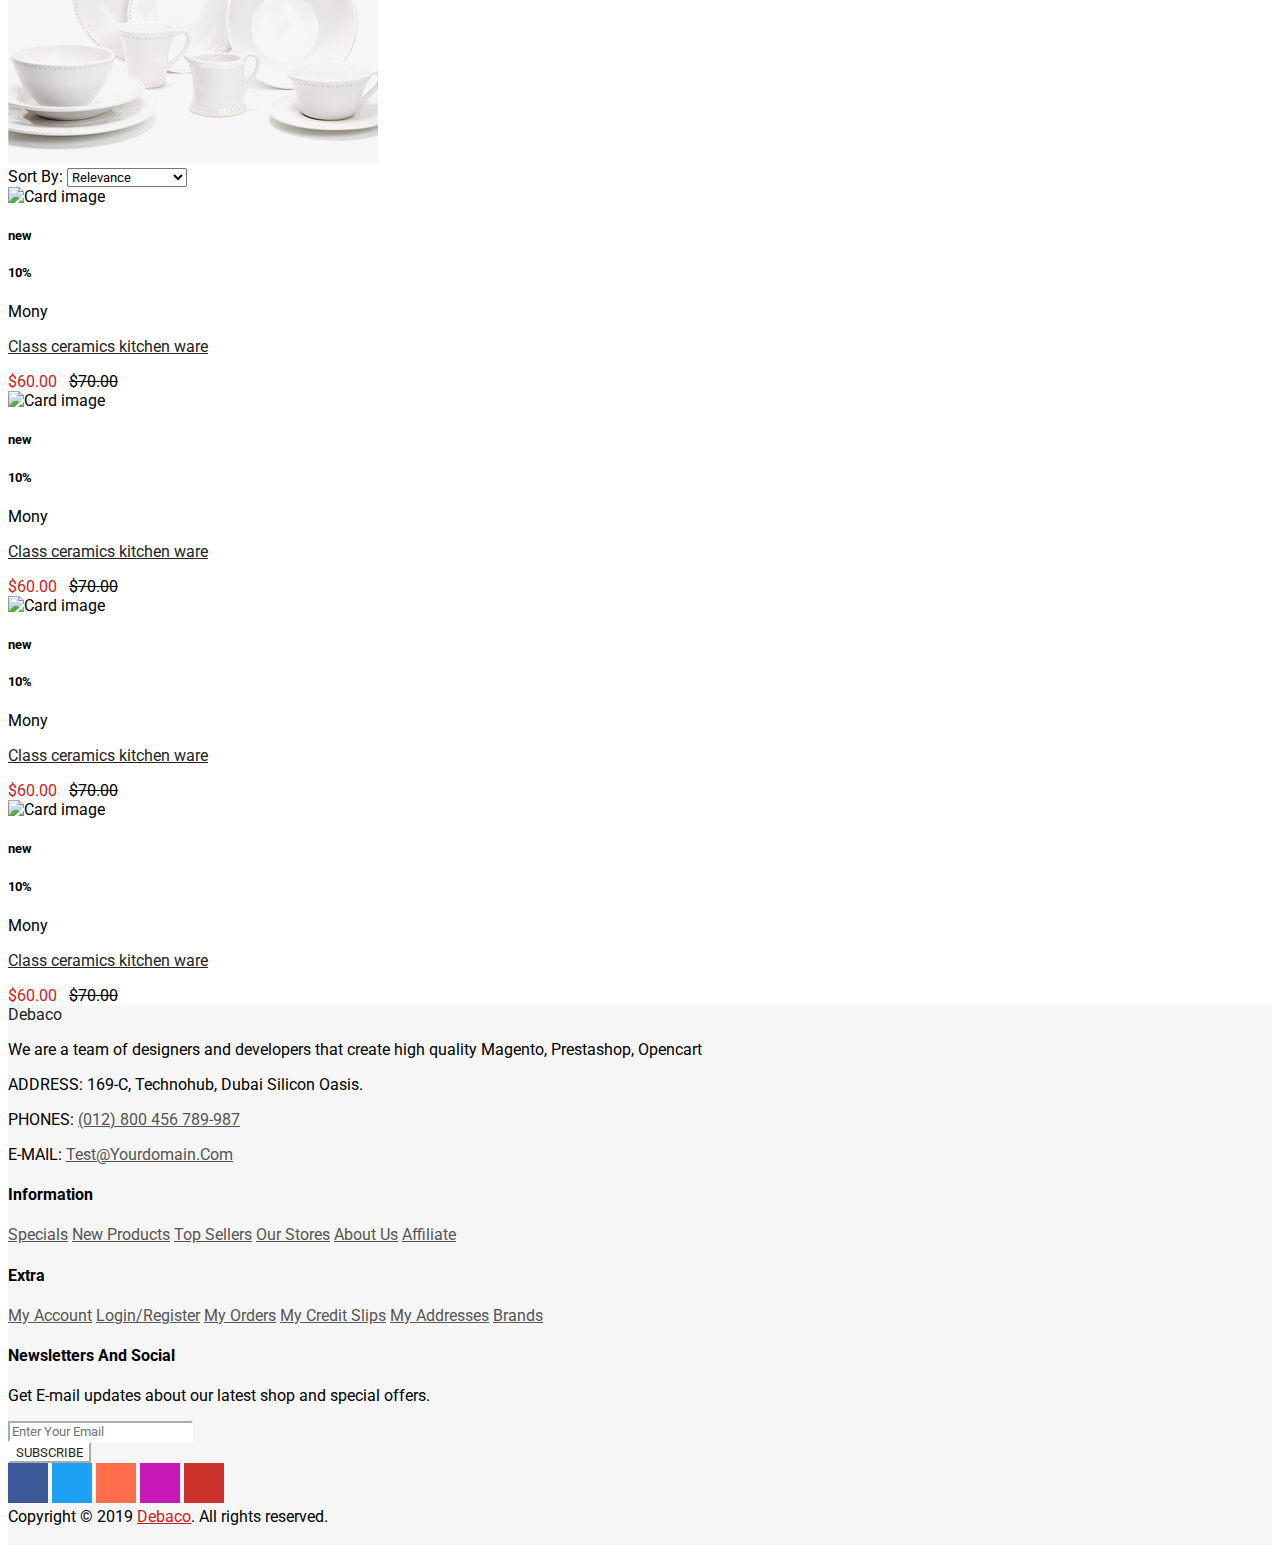
==== commit d7d5ab95: "demo list 12 product per page" ====
--- a/project/shop.html
+++ b/project/shop.html
@@ -394,8 +394,8 @@
                     </a>
                 </div>
                 <!-- end left-form -->
-                <!-- start list product -->
-                <div class="col-lg-9">
+                <!-- start list 12 product -->
+                <div class="col-lg-9 our-product">
                     <form action="" class="form-inline small justify-content-end text-secondary my-3">
                         <label for="sort-by" class="mr-2">Sort By: </label>
                         <select name="" id="sort-by" class="form-control-sm text-secondary">
@@ -408,8 +408,236 @@
                             <option value="">Model(Z - A)</option>
                         </select>
                     </form>
-                </div>
-                <!-- end list product -->
+                    <div class="col-12 col-md-3 col-sm-6 a-product">
+                        <div class="card card-img-product">
+                            <img class="card-img" src="img/product-1.jpg" alt="Card image">
+                            <div class="card-img-overlay d-flex justify-content-between" style="padding: 0 !important;">
+                                <div class="discount-status-product m-3">
+                                    <h5><span class="badge badge-danger font-weight-normal small px-2">new</span></h5>
+                                    <h5><span class="badge badge-dark font-weight-normal small px-2">10%</span></h5>
+                                </div>
+                                <div class="btn-add-to-card align-self-end mb-3" style="flex-grow: 1;">
+                                    <button class="btn btn-light -d-block btn-sm w-100 badge-pill p-2">Add to card</button>
+                                </div>
+                                <div class="btn-option m-3">
+                                    <div class="btn-group-vertical" role="group" aria-label="Basic example">
+                                        <button type="button" data-toggle="tooltip" data-placement="left" title="Add to Wishlist" class="btn btn-light rounded-circle my-1">
+                                            <i class="far fa-heart"></i>
+                                        </button>
+                                        <button type="button" data-toggle="tooltip" data-placement="left" title="Add to Compare" class="btn btn-light rounded-circle my-1 lead">
+                                            <i class="fas fa-sync-alt"></i>
+                                        </button>
+                                        <button type="button" data-toggle="tooltip" data-placement="left" title="Quick View" class="btn btn-light rounded-circle my-1 lead">
+                                            <i class="fas fa-search"></i>
+                                        </button>
+                                    </div>
+                                </div>
+                            </div>
+                        </div>
+                        <div class="card border-0">
+                            <div class="card-body">
+                                <div class="card-text d-flex justify-content-between">
+                                    <p class="small mb-0">Mony</p>
+                                    <div class="small star-icon">
+                                        <span class="small"><i class="far fa-star"></i></span>
+                                        <span class="small"><i class="far fa-star"></i></span>
+                                        <span class="small"><i class="far fa-star"></i></span>
+                                        <span class="small"><i class="far fa-star"></i></span>
+                                        <span class="small"><i class="far fa-star"></i></span>
+                                    </div>
+                                </div>
+                                <div class="card-text">
+                                    <nav class="nav color-select">
+                                        <a href="#" class="nav-link p-1 c-light-blue"><i class="fas fa-square"></i></a>
+                                        <a href="#" class="nav-link p-1 c-darktan"><i class="fas fa-square"></i></a>
+                                        <a href="#" class="nav-link p-1 c-gray"><i class="fas fa-square"></i></a>
+                                        <a href="#" class="nav-link p-1 c-brown"><i class="fas fa-square"></i></a>
+                                    </nav>
+                                </div>
+                                <div class="card-text">
+                                    <p class=""><a href="#" class="title-product">Class ceramics kitchen ware</a></p>
+                                </div>
+                                <div class="card-text d-flex align-items-baseline text-price">
+                                    <span class="h5">$60.00</span>
+                                    &nbsp;
+                                    <span class="h6 text-secondary">$70.00</span>
+                                </div>
+                            </div>
+                        </div>
+                    </div>
+                    <div class="col-12 col-md-3 col-sm-6 a-product">
+                        <div class="card card-img-product">
+                            <img class="card-img" src="img/product-1.jpg" alt="Card image">
+                            <div class="card-img-overlay d-flex justify-content-between" style="padding: 0 !important;">
+                                <div class="discount-status-product m-3">
+                                    <h5><span class="badge badge-danger font-weight-normal small px-2">new</span></h5>
+                                    <h5><span class="badge badge-dark font-weight-normal small px-2">10%</span></h5>
+                                </div>
+                                <div class="btn-add-to-card align-self-end mb-3" style="flex-grow: 1;">
+                                    <button class="btn btn-light -d-block btn-sm w-100 badge-pill p-2">Add to card</button>
+                                </div>
+                                <div class="btn-option m-3">
+                                    <div class="btn-group-vertical" role="group" aria-label="Basic example">
+                                        <button type="button" data-toggle="tooltip" data-placement="left" title="Add to Wishlist" class="btn btn-light rounded-circle my-1">
+                                            <i class="far fa-heart"></i>
+                                        </button>
+                                        <button type="button" data-toggle="tooltip" data-placement="left" title="Add to Compare" class="btn btn-light rounded-circle my-1 lead">
+                                            <i class="fas fa-sync-alt"></i>
+                                        </button>
+                                        <button type="button" data-toggle="tooltip" data-placement="left" title="Quick View" class="btn btn-light rounded-circle my-1 lead">
+                                            <i class="fas fa-search"></i>
+                                        </button>
+                                    </div>
+                                </div>
+                            </div>
+                        </div>
+                        <div class="card border-0">
+                            <div class="card-body">
+                                <div class="card-text d-flex justify-content-between">
+                                    <p class="small mb-0">Mony</p>
+                                    <div class="small star-icon">
+                                        <span class="small"><i class="far fa-star"></i></span>
+                                        <span class="small"><i class="far fa-star"></i></span>
+                                        <span class="small"><i class="far fa-star"></i></span>
+                                        <span class="small"><i class="far fa-star"></i></span>
+                                        <span class="small"><i class="far fa-star"></i></span>
+                                    </div>
+                                </div>
+                                <div class="card-text">
+                                    <nav class="nav color-select">
+                                        <a href="#" class="nav-link p-1 c-light-blue"><i class="fas fa-square"></i></a>
+                                        <a href="#" class="nav-link p-1 c-darktan"><i class="fas fa-square"></i></a>
+                                        <a href="#" class="nav-link p-1 c-gray"><i class="fas fa-square"></i></a>
+                                        <a href="#" class="nav-link p-1 c-brown"><i class="fas fa-square"></i></a>
+                                    </nav>
+                                </div>
+                                <div class="card-text">
+                                    <p class=""><a href="#" class="title-product">Class ceramics kitchen ware</a></p>
+                                </div>
+                                <div class="card-text d-flex align-items-baseline text-price">
+                                    <span class="h5">$60.00</span>
+                                    &nbsp;
+                                    <span class="h6 text-secondary">$70.00</span>
+                                </div>
+                            </div>
+                        </div>
+                    </div>
+                    <div class="col-12 col-md-3 col-sm-6 a-product">
+                        <div class="card card-img-product">
+                            <img class="card-img" src="img/product-1.jpg" alt="Card image">
+                            <div class="card-img-overlay d-flex justify-content-between" style="padding: 0 !important;">
+                                <div class="discount-status-product m-3">
+                                    <h5><span class="badge badge-danger font-weight-normal small px-2">new</span></h5>
+                                    <h5><span class="badge badge-dark font-weight-normal small px-2">10%</span></h5>
+                                </div>
+                                <div class="btn-add-to-card align-self-end mb-3" style="flex-grow: 1;">
+                                    <button class="btn btn-light -d-block btn-sm w-100 badge-pill p-2">Add to card</button>
+                                </div>
+                                <div class="btn-option m-3">
+                                    <div class="btn-group-vertical" role="group" aria-label="Basic example">
+                                        <button type="button" data-toggle="tooltip" data-placement="left" title="Add to Wishlist" class="btn btn-light rounded-circle my-1">
+                                            <i class="far fa-heart"></i>
+                                        </button>
+                                        <button type="button" data-toggle="tooltip" data-placement="left" title="Add to Compare" class="btn btn-light rounded-circle my-1 lead">
+                                            <i class="fas fa-sync-alt"></i>
+                                        </button>
+                                        <button type="button" data-toggle="tooltip" data-placement="left" title="Quick View" class="btn btn-light rounded-circle my-1 lead">
+                                            <i class="fas fa-search"></i>
+                                        </button>
+                                    </div>
+                                </div>
+                            </div>
+                        </div>
+                        <div class="card border-0">
+                            <div class="card-body">
+                                <div class="card-text d-flex justify-content-between">
+                                    <p class="small mb-0">Mony</p>
+                                    <div class="small star-icon">
+                                        <span class="small"><i class="far fa-star"></i></span>
+                                        <span class="small"><i class="far fa-star"></i></span>
+                                        <span class="small"><i class="far fa-star"></i></span>
+                                        <span class="small"><i class="far fa-star"></i></span>
+                                        <span class="small"><i class="far fa-star"></i></span>
+                                    </div>
+                                </div>
+                                <div class="card-text">
+                                    <nav class="nav color-select">
+                                        <a href="#" class="nav-link p-1 c-light-blue"><i class="fas fa-square"></i></a>
+                                        <a href="#" class="nav-link p-1 c-darktan"><i class="fas fa-square"></i></a>
+                                        <a href="#" class="nav-link p-1 c-gray"><i class="fas fa-square"></i></a>
+                                        <a href="#" class="nav-link p-1 c-brown"><i class="fas fa-square"></i></a>
+                                    </nav>
+                                </div>
+                                <div class="card-text">
+                                    <p class=""><a href="#" class="title-product">Class ceramics kitchen ware</a></p>
+                                </div>
+                                <div class="card-text d-flex align-items-baseline text-price">
+                                    <span class="h5">$60.00</span>
+                                    &nbsp;
+                                    <span class="h6 text-secondary">$70.00</span>
+                                </div>
+                            </div>
+                        </div>
+                    </div>
+                    <div class="col-12 col-md-3 col-sm-6 a-product">
+                        <div class="card card-img-product">
+                            <img class="card-img" src="img/product-1.jpg" alt="Card image">
+                            <div class="card-img-overlay d-flex justify-content-between" style="padding: 0 !important;">
+                                <div class="discount-status-product m-3">
+                                    <h5><span class="badge badge-danger font-weight-normal small px-2">new</span></h5>
+                                    <h5><span class="badge badge-dark font-weight-normal small px-2">10%</span></h5>
+                                </div>
+                                <div class="btn-add-to-card align-self-end mb-3" style="flex-grow: 1;">
+                                    <button class="btn btn-light -d-block btn-sm w-100 badge-pill p-2">Add to card</button>
+                                </div>
+                                <div class="btn-option m-3">
+                                    <div class="btn-group-vertical" role="group" aria-label="Basic example">
+                                        <button type="button" data-toggle="tooltip" data-placement="left" title="Add to Wishlist" class="btn btn-light rounded-circle my-1">
+                                            <i class="far fa-heart"></i>
+                                        </button>
+                                        <button type="button" data-toggle="tooltip" data-placement="left" title="Add to Compare" class="btn btn-light rounded-circle my-1 lead">
+                                            <i class="fas fa-sync-alt"></i>
+                                        </button>
+                                        <button type="button" data-toggle="tooltip" data-placement="left" title="Quick View" class="btn btn-light rounded-circle my-1 lead">
+                                            <i class="fas fa-search"></i>
+                                        </button>
+                                    </div>
+                                </div>
+                            </div>
+                        </div>
+                        <div class="card border-0">
+                            <div class="card-body">
+                                <div class="card-text d-flex justify-content-between">
+                                    <p class="small mb-0">Mony</p>
+                                    <div class="small star-icon">
+                                        <span class="small"><i class="far fa-star"></i></span>
+                                        <span class="small"><i class="far fa-star"></i></span>
+                                        <span class="small"><i class="far fa-star"></i></span>
+                                        <span class="small"><i class="far fa-star"></i></span>
+                                        <span class="small"><i class="far fa-star"></i></span>
+                                    </div>
+                                </div>
+                                <div class="card-text">
+                                    <nav class="nav color-select">
+                                        <a href="#" class="nav-link p-1 c-light-blue"><i class="fas fa-square"></i></a>
+                                        <a href="#" class="nav-link p-1 c-darktan"><i class="fas fa-square"></i></a>
+                                        <a href="#" class="nav-link p-1 c-gray"><i class="fas fa-square"></i></a>
+                                        <a href="#" class="nav-link p-1 c-brown"><i class="fas fa-square"></i></a>
+                                    </nav>
+                                </div>
+                                <div class="card-text">
+                                    <p class=""><a href="#" class="title-product">Class ceramics kitchen ware</a></p>
+                                </div>
+                                <div class="card-text d-flex align-items-baseline text-price">
+                                    <span class="h5">$60.00</span>
+                                    &nbsp;
+                                    <span class="h6 text-secondary">$70.00</span>
+                                </div>
+                            </div>
+                        </div>
+                    </div>
+                </div>
+                <!-- end list 12 product -->
             </div>
         </div>
     </div>
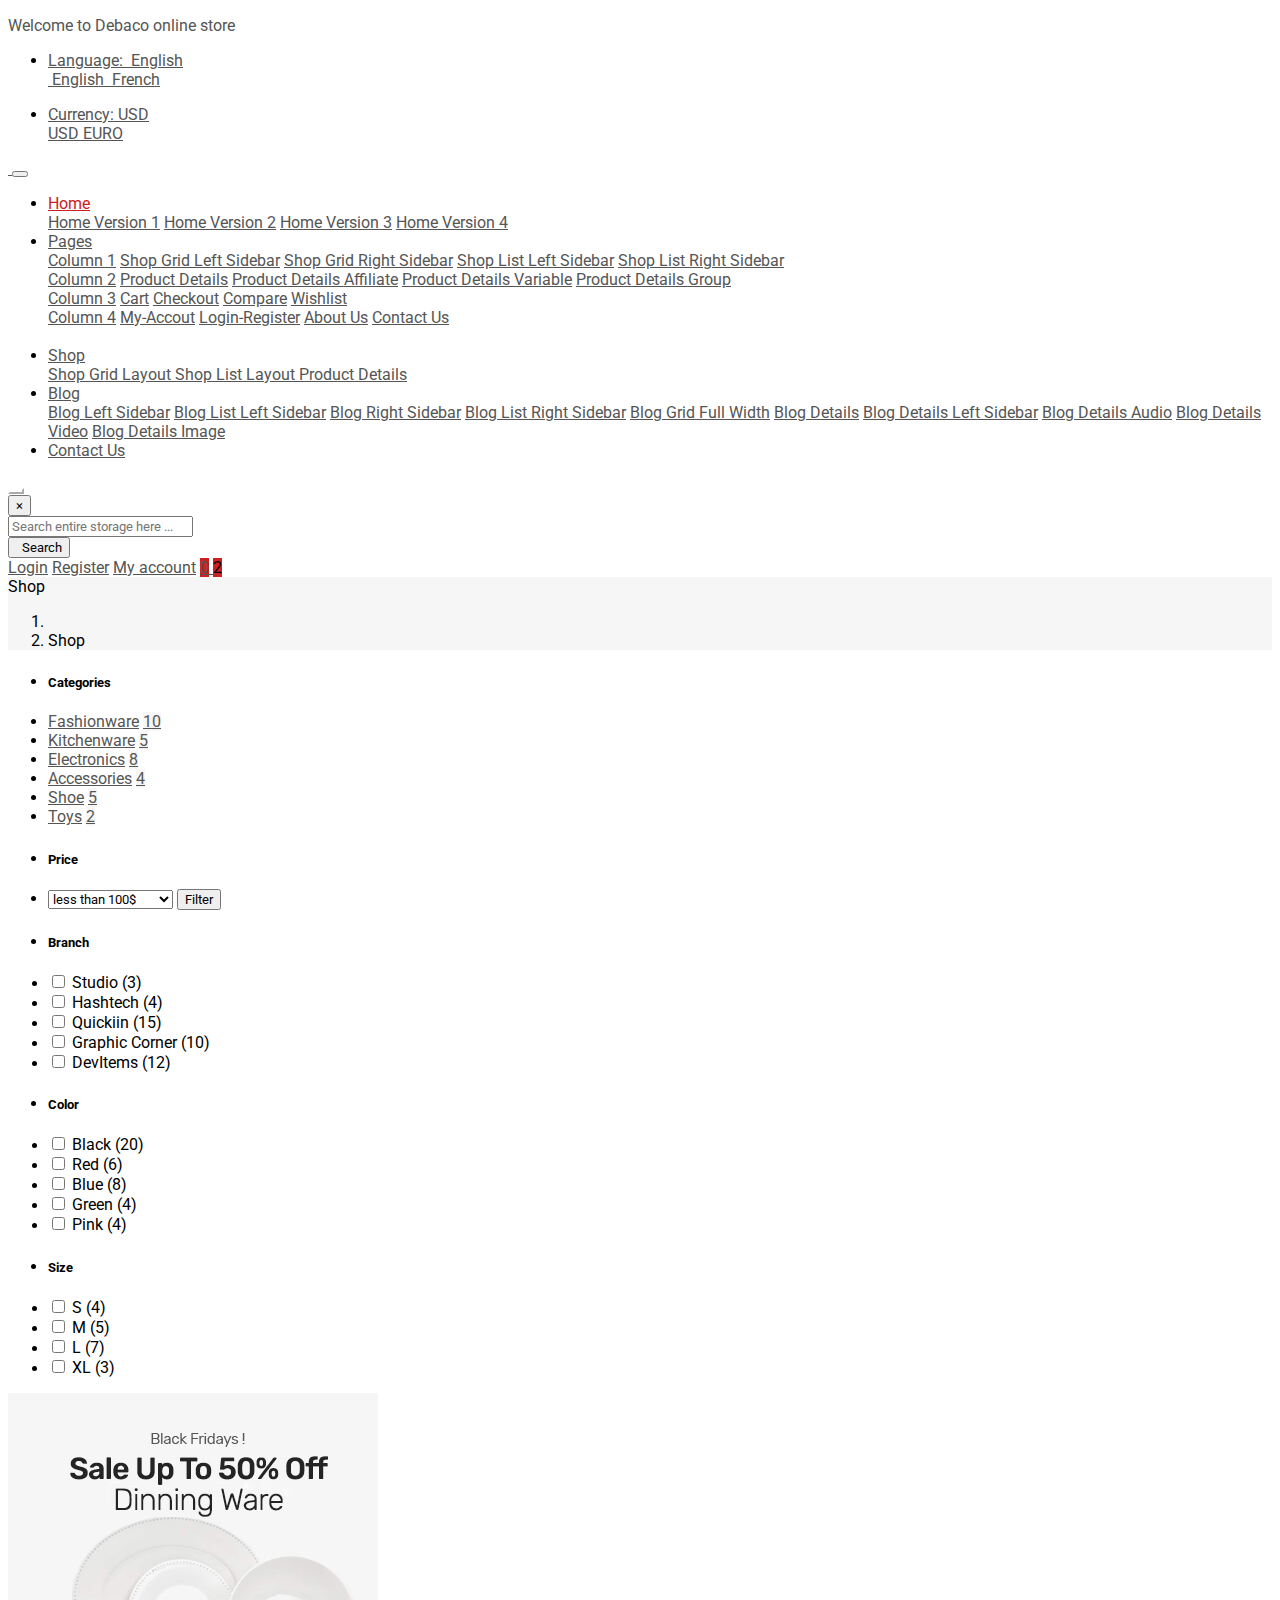
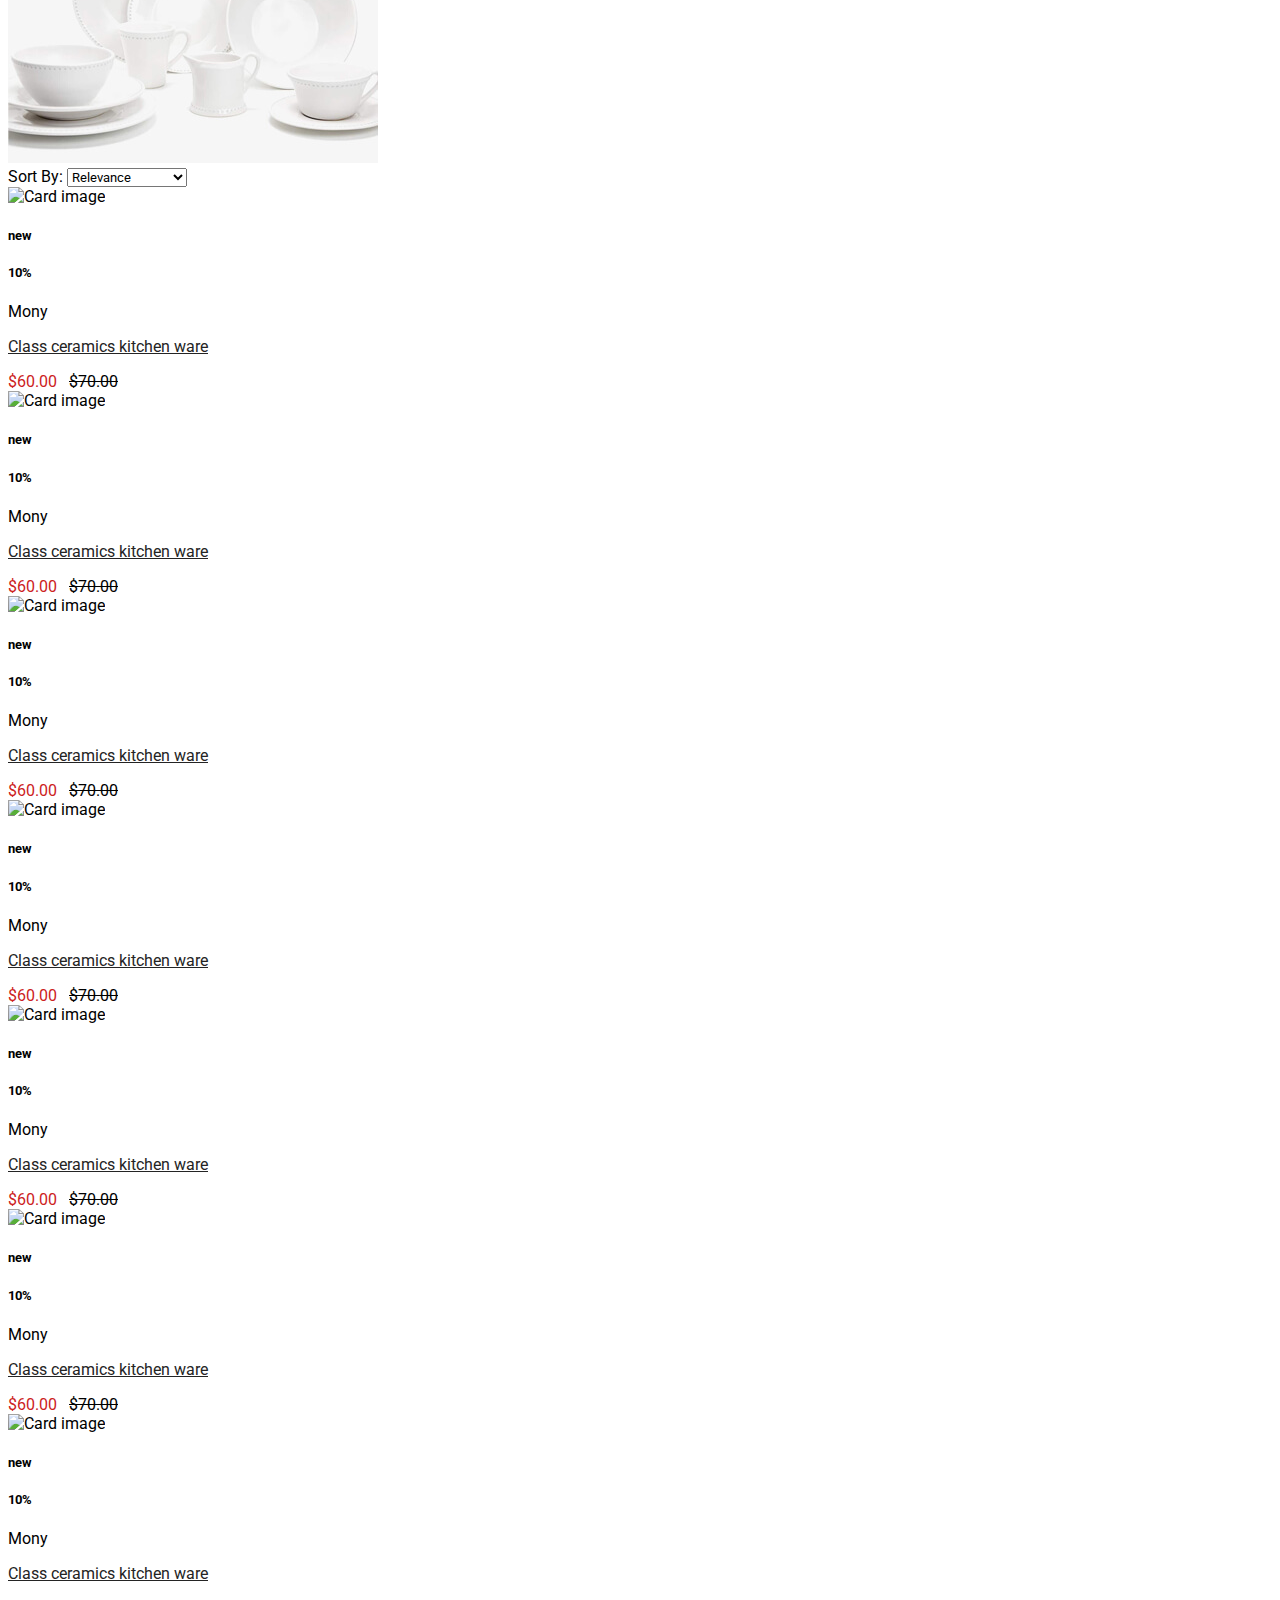
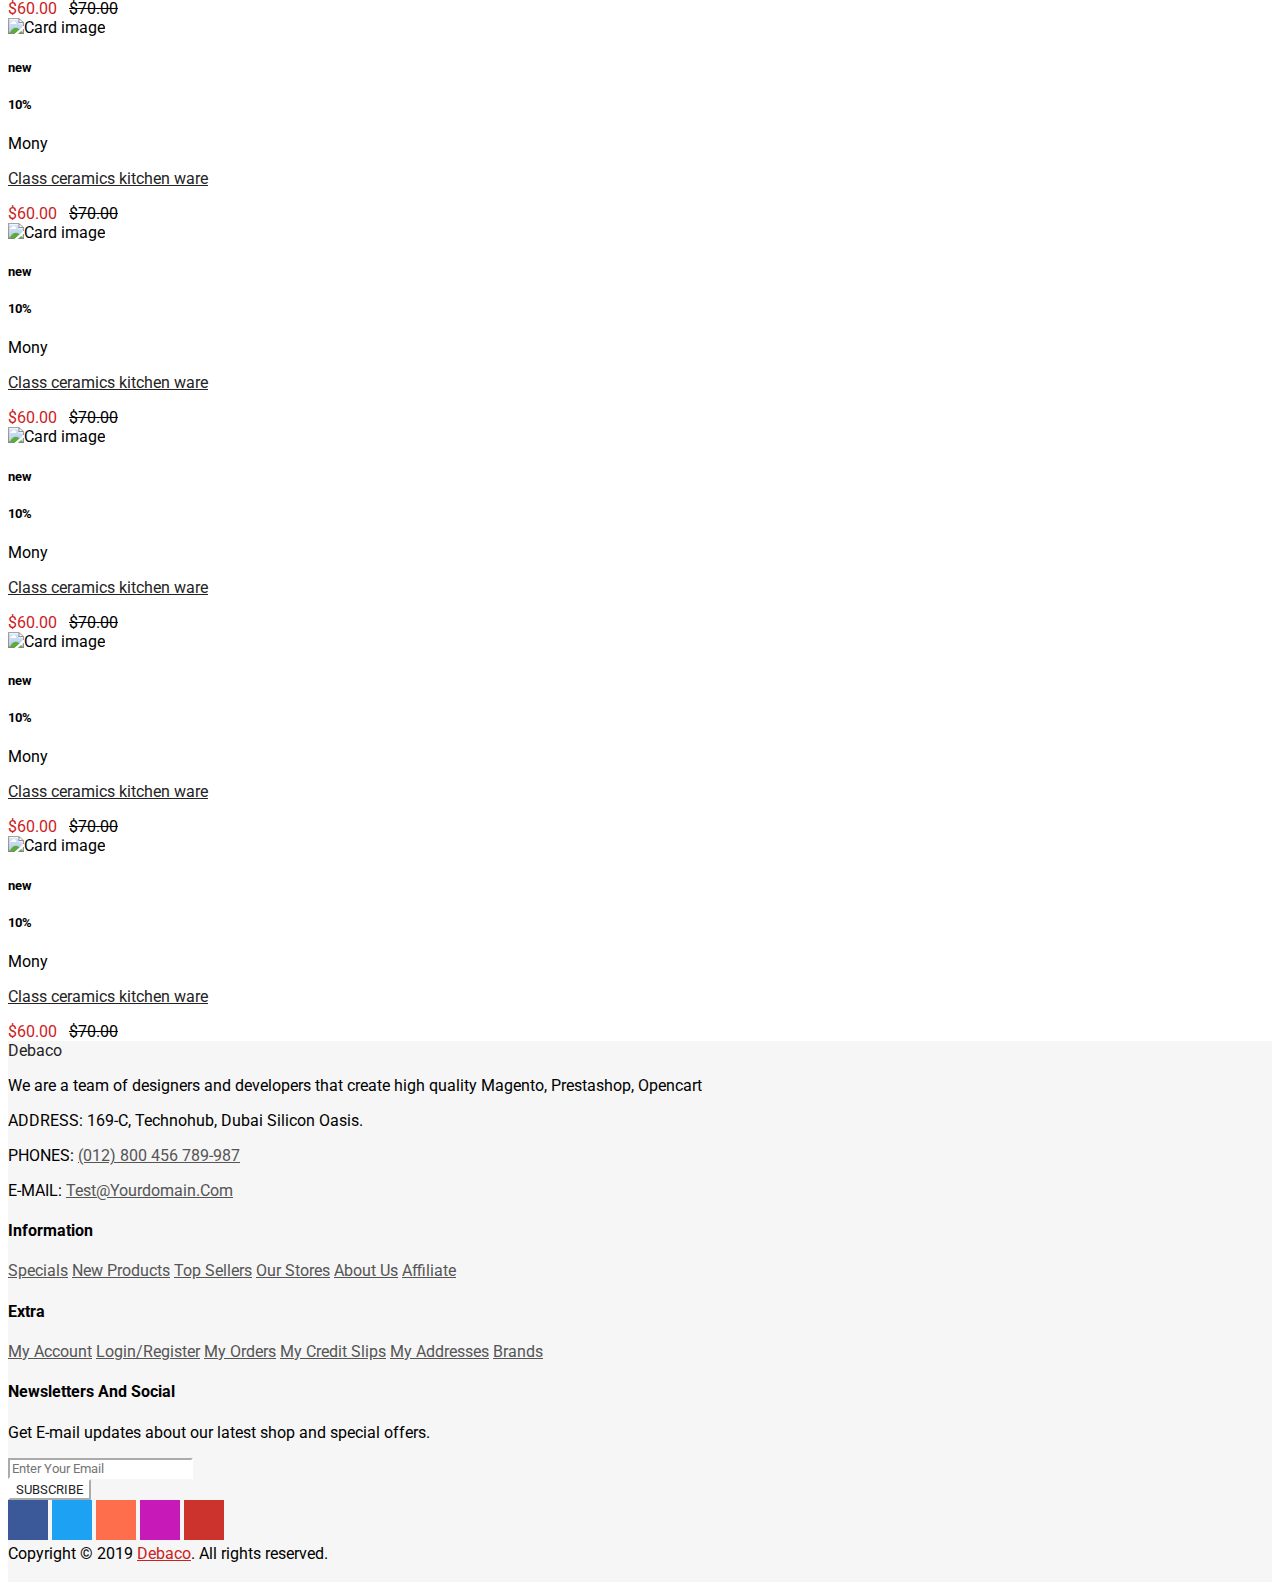
==== commit 9e90761d: "Changing text for list 12 product per page" ====
--- a/project/shop.html
+++ b/project/shop.html
@@ -408,230 +408,690 @@
                             <option value="">Model(Z - A)</option>
                         </select>
                     </form>
-                    <div class="col-12 col-md-3 col-sm-6 a-product">
-                        <div class="card card-img-product">
-                            <img class="card-img" src="img/product-1.jpg" alt="Card image">
-                            <div class="card-img-overlay d-flex justify-content-between" style="padding: 0 !important;">
-                                <div class="discount-status-product m-3">
-                                    <h5><span class="badge badge-danger font-weight-normal small px-2">new</span></h5>
-                                    <h5><span class="badge badge-dark font-weight-normal small px-2">10%</span></h5>
-                                </div>
-                                <div class="btn-add-to-card align-self-end mb-3" style="flex-grow: 1;">
-                                    <button class="btn btn-light -d-block btn-sm w-100 badge-pill p-2">Add to card</button>
-                                </div>
-                                <div class="btn-option m-3">
-                                    <div class="btn-group-vertical" role="group" aria-label="Basic example">
-                                        <button type="button" data-toggle="tooltip" data-placement="left" title="Add to Wishlist" class="btn btn-light rounded-circle my-1">
-                                            <i class="far fa-heart"></i>
-                                        </button>
-                                        <button type="button" data-toggle="tooltip" data-placement="left" title="Add to Compare" class="btn btn-light rounded-circle my-1 lead">
-                                            <i class="fas fa-sync-alt"></i>
-                                        </button>
-                                        <button type="button" data-toggle="tooltip" data-placement="left" title="Quick View" class="btn btn-light rounded-circle my-1 lead">
-                                            <i class="fas fa-search"></i>
-                                        </button>
-                                    </div>
-                                </div>
-                            </div>
-                        </div>
-                        <div class="card border-0">
-                            <div class="card-body">
-                                <div class="card-text d-flex justify-content-between">
-                                    <p class="small mb-0">Mony</p>
-                                    <div class="small star-icon">
-                                        <span class="small"><i class="far fa-star"></i></span>
-                                        <span class="small"><i class="far fa-star"></i></span>
-                                        <span class="small"><i class="far fa-star"></i></span>
-                                        <span class="small"><i class="far fa-star"></i></span>
-                                        <span class="small"><i class="far fa-star"></i></span>
-                                    </div>
-                                </div>
-                                <div class="card-text">
-                                    <nav class="nav color-select">
-                                        <a href="#" class="nav-link p-1 c-light-blue"><i class="fas fa-square"></i></a>
-                                        <a href="#" class="nav-link p-1 c-darktan"><i class="fas fa-square"></i></a>
-                                        <a href="#" class="nav-link p-1 c-gray"><i class="fas fa-square"></i></a>
-                                        <a href="#" class="nav-link p-1 c-brown"><i class="fas fa-square"></i></a>
-                                    </nav>
-                                </div>
-                                <div class="card-text">
-                                    <p class=""><a href="#" class="title-product">Class ceramics kitchen ware</a></p>
-                                </div>
-                                <div class="card-text d-flex align-items-baseline text-price">
-                                    <span class="h5">$60.00</span>
-                                    &nbsp;
-                                    <span class="h6 text-secondary">$70.00</span>
-                                </div>
-                            </div>
-                        </div>
-                    </div>
-                    <div class="col-12 col-md-3 col-sm-6 a-product">
-                        <div class="card card-img-product">
-                            <img class="card-img" src="img/product-1.jpg" alt="Card image">
-                            <div class="card-img-overlay d-flex justify-content-between" style="padding: 0 !important;">
-                                <div class="discount-status-product m-3">
-                                    <h5><span class="badge badge-danger font-weight-normal small px-2">new</span></h5>
-                                    <h5><span class="badge badge-dark font-weight-normal small px-2">10%</span></h5>
-                                </div>
-                                <div class="btn-add-to-card align-self-end mb-3" style="flex-grow: 1;">
-                                    <button class="btn btn-light -d-block btn-sm w-100 badge-pill p-2">Add to card</button>
-                                </div>
-                                <div class="btn-option m-3">
-                                    <div class="btn-group-vertical" role="group" aria-label="Basic example">
-                                        <button type="button" data-toggle="tooltip" data-placement="left" title="Add to Wishlist" class="btn btn-light rounded-circle my-1">
-                                            <i class="far fa-heart"></i>
-                                        </button>
-                                        <button type="button" data-toggle="tooltip" data-placement="left" title="Add to Compare" class="btn btn-light rounded-circle my-1 lead">
-                                            <i class="fas fa-sync-alt"></i>
-                                        </button>
-                                        <button type="button" data-toggle="tooltip" data-placement="left" title="Quick View" class="btn btn-light rounded-circle my-1 lead">
-                                            <i class="fas fa-search"></i>
-                                        </button>
-                                    </div>
-                                </div>
-                            </div>
-                        </div>
-                        <div class="card border-0">
-                            <div class="card-body">
-                                <div class="card-text d-flex justify-content-between">
-                                    <p class="small mb-0">Mony</p>
-                                    <div class="small star-icon">
-                                        <span class="small"><i class="far fa-star"></i></span>
-                                        <span class="small"><i class="far fa-star"></i></span>
-                                        <span class="small"><i class="far fa-star"></i></span>
-                                        <span class="small"><i class="far fa-star"></i></span>
-                                        <span class="small"><i class="far fa-star"></i></span>
-                                    </div>
-                                </div>
-                                <div class="card-text">
-                                    <nav class="nav color-select">
-                                        <a href="#" class="nav-link p-1 c-light-blue"><i class="fas fa-square"></i></a>
-                                        <a href="#" class="nav-link p-1 c-darktan"><i class="fas fa-square"></i></a>
-                                        <a href="#" class="nav-link p-1 c-gray"><i class="fas fa-square"></i></a>
-                                        <a href="#" class="nav-link p-1 c-brown"><i class="fas fa-square"></i></a>
-                                    </nav>
-                                </div>
-                                <div class="card-text">
-                                    <p class=""><a href="#" class="title-product">Class ceramics kitchen ware</a></p>
-                                </div>
-                                <div class="card-text d-flex align-items-baseline text-price">
-                                    <span class="h5">$60.00</span>
-                                    &nbsp;
-                                    <span class="h6 text-secondary">$70.00</span>
-                                </div>
-                            </div>
-                        </div>
-                    </div>
-                    <div class="col-12 col-md-3 col-sm-6 a-product">
-                        <div class="card card-img-product">
-                            <img class="card-img" src="img/product-1.jpg" alt="Card image">
-                            <div class="card-img-overlay d-flex justify-content-between" style="padding: 0 !important;">
-                                <div class="discount-status-product m-3">
-                                    <h5><span class="badge badge-danger font-weight-normal small px-2">new</span></h5>
-                                    <h5><span class="badge badge-dark font-weight-normal small px-2">10%</span></h5>
-                                </div>
-                                <div class="btn-add-to-card align-self-end mb-3" style="flex-grow: 1;">
-                                    <button class="btn btn-light -d-block btn-sm w-100 badge-pill p-2">Add to card</button>
-                                </div>
-                                <div class="btn-option m-3">
-                                    <div class="btn-group-vertical" role="group" aria-label="Basic example">
-                                        <button type="button" data-toggle="tooltip" data-placement="left" title="Add to Wishlist" class="btn btn-light rounded-circle my-1">
-                                            <i class="far fa-heart"></i>
-                                        </button>
-                                        <button type="button" data-toggle="tooltip" data-placement="left" title="Add to Compare" class="btn btn-light rounded-circle my-1 lead">
-                                            <i class="fas fa-sync-alt"></i>
-                                        </button>
-                                        <button type="button" data-toggle="tooltip" data-placement="left" title="Quick View" class="btn btn-light rounded-circle my-1 lead">
-                                            <i class="fas fa-search"></i>
-                                        </button>
-                                    </div>
-                                </div>
-                            </div>
-                        </div>
-                        <div class="card border-0">
-                            <div class="card-body">
-                                <div class="card-text d-flex justify-content-between">
-                                    <p class="small mb-0">Mony</p>
-                                    <div class="small star-icon">
-                                        <span class="small"><i class="far fa-star"></i></span>
-                                        <span class="small"><i class="far fa-star"></i></span>
-                                        <span class="small"><i class="far fa-star"></i></span>
-                                        <span class="small"><i class="far fa-star"></i></span>
-                                        <span class="small"><i class="far fa-star"></i></span>
-                                    </div>
-                                </div>
-                                <div class="card-text">
-                                    <nav class="nav color-select">
-                                        <a href="#" class="nav-link p-1 c-light-blue"><i class="fas fa-square"></i></a>
-                                        <a href="#" class="nav-link p-1 c-darktan"><i class="fas fa-square"></i></a>
-                                        <a href="#" class="nav-link p-1 c-gray"><i class="fas fa-square"></i></a>
-                                        <a href="#" class="nav-link p-1 c-brown"><i class="fas fa-square"></i></a>
-                                    </nav>
-                                </div>
-                                <div class="card-text">
-                                    <p class=""><a href="#" class="title-product">Class ceramics kitchen ware</a></p>
-                                </div>
-                                <div class="card-text d-flex align-items-baseline text-price">
-                                    <span class="h5">$60.00</span>
-                                    &nbsp;
-                                    <span class="h6 text-secondary">$70.00</span>
-                                </div>
-                            </div>
-                        </div>
-                    </div>
-                    <div class="col-12 col-md-3 col-sm-6 a-product">
-                        <div class="card card-img-product">
-                            <img class="card-img" src="img/product-1.jpg" alt="Card image">
-                            <div class="card-img-overlay d-flex justify-content-between" style="padding: 0 !important;">
-                                <div class="discount-status-product m-3">
-                                    <h5><span class="badge badge-danger font-weight-normal small px-2">new</span></h5>
-                                    <h5><span class="badge badge-dark font-weight-normal small px-2">10%</span></h5>
-                                </div>
-                                <div class="btn-add-to-card align-self-end mb-3" style="flex-grow: 1;">
-                                    <button class="btn btn-light -d-block btn-sm w-100 badge-pill p-2">Add to card</button>
-                                </div>
-                                <div class="btn-option m-3">
-                                    <div class="btn-group-vertical" role="group" aria-label="Basic example">
-                                        <button type="button" data-toggle="tooltip" data-placement="left" title="Add to Wishlist" class="btn btn-light rounded-circle my-1">
-                                            <i class="far fa-heart"></i>
-                                        </button>
-                                        <button type="button" data-toggle="tooltip" data-placement="left" title="Add to Compare" class="btn btn-light rounded-circle my-1 lead">
-                                            <i class="fas fa-sync-alt"></i>
-                                        </button>
-                                        <button type="button" data-toggle="tooltip" data-placement="left" title="Quick View" class="btn btn-light rounded-circle my-1 lead">
-                                            <i class="fas fa-search"></i>
-                                        </button>
-                                    </div>
-                                </div>
-                            </div>
-                        </div>
-                        <div class="card border-0">
-                            <div class="card-body">
-                                <div class="card-text d-flex justify-content-between">
-                                    <p class="small mb-0">Mony</p>
-                                    <div class="small star-icon">
-                                        <span class="small"><i class="far fa-star"></i></span>
-                                        <span class="small"><i class="far fa-star"></i></span>
-                                        <span class="small"><i class="far fa-star"></i></span>
-                                        <span class="small"><i class="far fa-star"></i></span>
-                                        <span class="small"><i class="far fa-star"></i></span>
-                                    </div>
-                                </div>
-                                <div class="card-text">
-                                    <nav class="nav color-select">
-                                        <a href="#" class="nav-link p-1 c-light-blue"><i class="fas fa-square"></i></a>
-                                        <a href="#" class="nav-link p-1 c-darktan"><i class="fas fa-square"></i></a>
-                                        <a href="#" class="nav-link p-1 c-gray"><i class="fas fa-square"></i></a>
-                                        <a href="#" class="nav-link p-1 c-brown"><i class="fas fa-square"></i></a>
-                                    </nav>
-                                </div>
-                                <div class="card-text">
-                                    <p class=""><a href="#" class="title-product">Class ceramics kitchen ware</a></p>
-                                </div>
-                                <div class="card-text d-flex align-items-baseline text-price">
-                                    <span class="h5">$60.00</span>
-                                    &nbsp;
-                                    <span class="h6 text-secondary">$70.00</span>
+                    <div class="container-fluid">
+                        <div class="row">
+                            <div class="col-12 col-md-4 col-sm-6 mt-3 a-product">
+                                <div class="card card-img-product">
+                                    <img class="card-img" src="img/product-1.jpg" alt="Card image">
+                                    <div class="card-img-overlay d-flex justify-content-between" style="padding: 0 !important;">
+                                        <div class="discount-status-product m-3">
+                                            <h5><span class="badge badge-danger font-weight-normal small px-2">new</span></h5>
+                                            <h5><span class="badge badge-dark font-weight-normal small px-2">10%</span></h5>
+                                        </div>
+                                        <div class="btn-add-to-card align-self-end mb-3" style="flex-grow: 1;">
+                                            <button class="btn btn-light -d-block btn-sm w-100 badge-pill p-2">Add to card</button>
+                                        </div>
+                                        <div class="btn-option m-3">
+                                            <div class="btn-group-vertical" role="group" aria-label="Basic example">
+                                                <button type="button" data-toggle="tooltip" data-placement="left" title="Add to Wishlist" class="btn btn-light rounded-circle my-1">
+                                                    <i class="far fa-heart"></i>
+                                                </button>
+                                                <button type="button" data-toggle="tooltip" data-placement="left" title="Add to Compare" class="btn btn-light rounded-circle my-1 lead">
+                                                    <i class="fas fa-sync-alt"></i>
+                                                </button>
+                                                <button type="button" data-toggle="tooltip" data-placement="left" title="Quick View" class="btn btn-light rounded-circle my-1 lead">
+                                                    <i class="fas fa-search"></i>
+                                                </button>
+                                            </div>
+                                        </div>
+                                    </div>
+                                </div>
+                                <div class="card border-0">
+                                    <div class="card-body">
+                                        <div class="card-text d-flex justify-content-between">
+                                            <p class="small mb-0">Mony</p>
+                                            <div class="small star-icon">
+                                                <span class="small"><i class="far fa-star"></i></span>
+                                                <span class="small"><i class="far fa-star"></i></span>
+                                                <span class="small"><i class="far fa-star"></i></span>
+                                                <span class="small"><i class="far fa-star"></i></span>
+                                                <span class="small"><i class="far fa-star"></i></span>
+                                            </div>
+                                        </div>
+                                        <div class="card-text">
+                                            <nav class="nav color-select">
+                                                <a href="#" class="nav-link p-1 c-light-blue"><i class="fas fa-square"></i></a>
+                                                <a href="#" class="nav-link p-1 c-darktan"><i class="fas fa-square"></i></a>
+                                                <a href="#" class="nav-link p-1 c-gray"><i class="fas fa-square"></i></a>
+                                                <a href="#" class="nav-link p-1 c-brown"><i class="fas fa-square"></i></a>
+                                            </nav>
+                                        </div>
+                                        <div class="card-text">
+                                            <p class=""><a href="#" class="title-product">Class ceramics kitchen ware</a></p>
+                                        </div>
+                                        <div class="card-text d-flex align-items-baseline text-price">
+                                            <span class="h5">$60.00</span>
+                                            &nbsp;
+                                            <span class="h6 text-secondary">$70.00</span>
+                                        </div>
+                                    </div>
+                                </div>
+                            </div>
+                            <div class="col-12 col-md-4 col-sm-6 mt-3 a-product">
+                                <div class="card card-img-product">
+                                    <img class="card-img" src="img/product-1.jpg" alt="Card image">
+                                    <div class="card-img-overlay d-flex justify-content-between" style="padding: 0 !important;">
+                                        <div class="discount-status-product m-3">
+                                            <h5><span class="badge badge-danger font-weight-normal small px-2">new</span></h5>
+                                            <h5><span class="badge badge-dark font-weight-normal small px-2">10%</span></h5>
+                                        </div>
+                                        <div class="btn-add-to-card align-self-end mb-3" style="flex-grow: 1;">
+                                            <button class="btn btn-light -d-block btn-sm w-100 badge-pill p-2">Add to card</button>
+                                        </div>
+                                        <div class="btn-option m-3">
+                                            <div class="btn-group-vertical" role="group" aria-label="Basic example">
+                                                <button type="button" data-toggle="tooltip" data-placement="left" title="Add to Wishlist" class="btn btn-light rounded-circle my-1">
+                                                    <i class="far fa-heart"></i>
+                                                </button>
+                                                <button type="button" data-toggle="tooltip" data-placement="left" title="Add to Compare" class="btn btn-light rounded-circle my-1 lead">
+                                                    <i class="fas fa-sync-alt"></i>
+                                                </button>
+                                                <button type="button" data-toggle="tooltip" data-placement="left" title="Quick View" class="btn btn-light rounded-circle my-1 lead">
+                                                    <i class="fas fa-search"></i>
+                                                </button>
+                                            </div>
+                                        </div>
+                                    </div>
+                                </div>
+                                <div class="card border-0">
+                                    <div class="card-body">
+                                        <div class="card-text d-flex justify-content-between">
+                                            <p class="small mb-0">Mony</p>
+                                            <div class="small star-icon">
+                                                <span class="small"><i class="far fa-star"></i></span>
+                                                <span class="small"><i class="far fa-star"></i></span>
+                                                <span class="small"><i class="far fa-star"></i></span>
+                                                <span class="small"><i class="far fa-star"></i></span>
+                                                <span class="small"><i class="far fa-star"></i></span>
+                                            </div>
+                                        </div>
+                                        <div class="card-text">
+                                            <nav class="nav color-select">
+                                                <a href="#" class="nav-link p-1 c-light-blue"><i class="fas fa-square"></i></a>
+                                                <a href="#" class="nav-link p-1 c-darktan"><i class="fas fa-square"></i></a>
+                                                <a href="#" class="nav-link p-1 c-gray"><i class="fas fa-square"></i></a>
+                                                <a href="#" class="nav-link p-1 c-brown"><i class="fas fa-square"></i></a>
+                                            </nav>
+                                        </div>
+                                        <div class="card-text">
+                                            <p class=""><a href="#" class="title-product">Class ceramics kitchen ware</a></p>
+                                        </div>
+                                        <div class="card-text d-flex align-items-baseline text-price">
+                                            <span class="h5">$60.00</span>
+                                            &nbsp;
+                                            <span class="h6 text-secondary">$70.00</span>
+                                        </div>
+                                    </div>
+                                </div>
+                            </div>
+                            <div class="col-12 col-md-4 col-sm-6 mt-3 a-product">
+                                <div class="card card-img-product">
+                                    <img class="card-img" src="img/product-1.jpg" alt="Card image">
+                                    <div class="card-img-overlay d-flex justify-content-between" style="padding: 0 !important;">
+                                        <div class="discount-status-product m-3">
+                                            <h5><span class="badge badge-danger font-weight-normal small px-2">new</span></h5>
+                                            <h5><span class="badge badge-dark font-weight-normal small px-2">10%</span></h5>
+                                        </div>
+                                        <div class="btn-add-to-card align-self-end mb-3" style="flex-grow: 1;">
+                                            <button class="btn btn-light -d-block btn-sm w-100 badge-pill p-2">Add to card</button>
+                                        </div>
+                                        <div class="btn-option m-3">
+                                            <div class="btn-group-vertical" role="group" aria-label="Basic example">
+                                                <button type="button" data-toggle="tooltip" data-placement="left" title="Add to Wishlist" class="btn btn-light rounded-circle my-1">
+                                                    <i class="far fa-heart"></i>
+                                                </button>
+                                                <button type="button" data-toggle="tooltip" data-placement="left" title="Add to Compare" class="btn btn-light rounded-circle my-1 lead">
+                                                    <i class="fas fa-sync-alt"></i>
+                                                </button>
+                                                <button type="button" data-toggle="tooltip" data-placement="left" title="Quick View" class="btn btn-light rounded-circle my-1 lead">
+                                                    <i class="fas fa-search"></i>
+                                                </button>
+                                            </div>
+                                        </div>
+                                    </div>
+                                </div>
+                                <div class="card border-0">
+                                    <div class="card-body">
+                                        <div class="card-text d-flex justify-content-between">
+                                            <p class="small mb-0">Mony</p>
+                                            <div class="small star-icon">
+                                                <span class="small"><i class="far fa-star"></i></span>
+                                                <span class="small"><i class="far fa-star"></i></span>
+                                                <span class="small"><i class="far fa-star"></i></span>
+                                                <span class="small"><i class="far fa-star"></i></span>
+                                                <span class="small"><i class="far fa-star"></i></span>
+                                            </div>
+                                        </div>
+                                        <div class="card-text">
+                                            <nav class="nav color-select">
+                                                <a href="#" class="nav-link p-1 c-light-blue"><i class="fas fa-square"></i></a>
+                                                <a href="#" class="nav-link p-1 c-darktan"><i class="fas fa-square"></i></a>
+                                                <a href="#" class="nav-link p-1 c-gray"><i class="fas fa-square"></i></a>
+                                                <a href="#" class="nav-link p-1 c-brown"><i class="fas fa-square"></i></a>
+                                            </nav>
+                                        </div>
+                                        <div class="card-text">
+                                            <p class=""><a href="#" class="title-product">Class ceramics kitchen ware</a></p>
+                                        </div>
+                                        <div class="card-text d-flex align-items-baseline text-price">
+                                            <span class="h5">$60.00</span>
+                                            &nbsp;
+                                            <span class="h6 text-secondary">$70.00</span>
+                                        </div>
+                                    </div>
+                                </div>
+                            </div>
+                            <div class="col-12 col-md-4 col-sm-6 mt-3 a-product">
+                                <div class="card card-img-product">
+                                    <img class="card-img" src="img/product-1.jpg" alt="Card image">
+                                    <div class="card-img-overlay d-flex justify-content-between" style="padding: 0 !important;">
+                                        <div class="discount-status-product m-3">
+                                            <h5><span class="badge badge-danger font-weight-normal small px-2">new</span></h5>
+                                            <h5><span class="badge badge-dark font-weight-normal small px-2">10%</span></h5>
+                                        </div>
+                                        <div class="btn-add-to-card align-self-end mb-3" style="flex-grow: 1;">
+                                            <button class="btn btn-light -d-block btn-sm w-100 badge-pill p-2">Add to card</button>
+                                        </div>
+                                        <div class="btn-option m-3">
+                                            <div class="btn-group-vertical" role="group" aria-label="Basic example">
+                                                <button type="button" data-toggle="tooltip" data-placement="left" title="Add to Wishlist" class="btn btn-light rounded-circle my-1">
+                                                    <i class="far fa-heart"></i>
+                                                </button>
+                                                <button type="button" data-toggle="tooltip" data-placement="left" title="Add to Compare" class="btn btn-light rounded-circle my-1 lead">
+                                                    <i class="fas fa-sync-alt"></i>
+                                                </button>
+                                                <button type="button" data-toggle="tooltip" data-placement="left" title="Quick View" class="btn btn-light rounded-circle my-1 lead">
+                                                    <i class="fas fa-search"></i>
+                                                </button>
+                                            </div>
+                                        </div>
+                                    </div>
+                                </div>
+                                <div class="card border-0">
+                                    <div class="card-body">
+                                        <div class="card-text d-flex justify-content-between">
+                                            <p class="small mb-0">Mony</p>
+                                            <div class="small star-icon">
+                                                <span class="small"><i class="far fa-star"></i></span>
+                                                <span class="small"><i class="far fa-star"></i></span>
+                                                <span class="small"><i class="far fa-star"></i></span>
+                                                <span class="small"><i class="far fa-star"></i></span>
+                                                <span class="small"><i class="far fa-star"></i></span>
+                                            </div>
+                                        </div>
+                                        <div class="card-text">
+                                            <nav class="nav color-select">
+                                                <a href="#" class="nav-link p-1 c-light-blue"><i class="fas fa-square"></i></a>
+                                                <a href="#" class="nav-link p-1 c-darktan"><i class="fas fa-square"></i></a>
+                                                <a href="#" class="nav-link p-1 c-gray"><i class="fas fa-square"></i></a>
+                                                <a href="#" class="nav-link p-1 c-brown"><i class="fas fa-square"></i></a>
+                                            </nav>
+                                        </div>
+                                        <div class="card-text">
+                                            <p class=""><a href="#" class="title-product">Class ceramics kitchen ware</a></p>
+                                        </div>
+                                        <div class="card-text d-flex align-items-baseline text-price">
+                                            <span class="h5">$60.00</span>
+                                            &nbsp;
+                                            <span class="h6 text-secondary">$70.00</span>
+                                        </div>
+                                    </div>
+                                </div>
+                            </div>
+                            <div class="col-12 col-md-4 col-sm-6 mt-3 a-product">
+                                <div class="card card-img-product">
+                                    <img class="card-img" src="img/product-1.jpg" alt="Card image">
+                                    <div class="card-img-overlay d-flex justify-content-between" style="padding: 0 !important;">
+                                        <div class="discount-status-product m-3">
+                                            <h5><span class="badge badge-danger font-weight-normal small px-2">new</span></h5>
+                                            <h5><span class="badge badge-dark font-weight-normal small px-2">10%</span></h5>
+                                        </div>
+                                        <div class="btn-add-to-card align-self-end mb-3" style="flex-grow: 1;">
+                                            <button class="btn btn-light -d-block btn-sm w-100 badge-pill p-2">Add to card</button>
+                                        </div>
+                                        <div class="btn-option m-3">
+                                            <div class="btn-group-vertical" role="group" aria-label="Basic example">
+                                                <button type="button" data-toggle="tooltip" data-placement="left" title="Add to Wishlist" class="btn btn-light rounded-circle my-1">
+                                                    <i class="far fa-heart"></i>
+                                                </button>
+                                                <button type="button" data-toggle="tooltip" data-placement="left" title="Add to Compare" class="btn btn-light rounded-circle my-1 lead">
+                                                    <i class="fas fa-sync-alt"></i>
+                                                </button>
+                                                <button type="button" data-toggle="tooltip" data-placement="left" title="Quick View" class="btn btn-light rounded-circle my-1 lead">
+                                                    <i class="fas fa-search"></i>
+                                                </button>
+                                            </div>
+                                        </div>
+                                    </div>
+                                </div>
+                                <div class="card border-0">
+                                    <div class="card-body">
+                                        <div class="card-text d-flex justify-content-between">
+                                            <p class="small mb-0">Mony</p>
+                                            <div class="small star-icon">
+                                                <span class="small"><i class="far fa-star"></i></span>
+                                                <span class="small"><i class="far fa-star"></i></span>
+                                                <span class="small"><i class="far fa-star"></i></span>
+                                                <span class="small"><i class="far fa-star"></i></span>
+                                                <span class="small"><i class="far fa-star"></i></span>
+                                            </div>
+                                        </div>
+                                        <div class="card-text">
+                                            <nav class="nav color-select">
+                                                <a href="#" class="nav-link p-1 c-light-blue"><i class="fas fa-square"></i></a>
+                                                <a href="#" class="nav-link p-1 c-darktan"><i class="fas fa-square"></i></a>
+                                                <a href="#" class="nav-link p-1 c-gray"><i class="fas fa-square"></i></a>
+                                                <a href="#" class="nav-link p-1 c-brown"><i class="fas fa-square"></i></a>
+                                            </nav>
+                                        </div>
+                                        <div class="card-text">
+                                            <p class=""><a href="#" class="title-product">Class ceramics kitchen ware</a></p>
+                                        </div>
+                                        <div class="card-text d-flex align-items-baseline text-price">
+                                            <span class="h5">$60.00</span>
+                                            &nbsp;
+                                            <span class="h6 text-secondary">$70.00</span>
+                                        </div>
+                                    </div>
+                                </div>
+                            </div>
+                            <div class="col-12 col-md-4 col-sm-6 mt-3 a-product">
+                                <div class="card card-img-product">
+                                    <img class="card-img" src="img/product-1.jpg" alt="Card image">
+                                    <div class="card-img-overlay d-flex justify-content-between" style="padding: 0 !important;">
+                                        <div class="discount-status-product m-3">
+                                            <h5><span class="badge badge-danger font-weight-normal small px-2">new</span></h5>
+                                            <h5><span class="badge badge-dark font-weight-normal small px-2">10%</span></h5>
+                                        </div>
+                                        <div class="btn-add-to-card align-self-end mb-3" style="flex-grow: 1;">
+                                            <button class="btn btn-light -d-block btn-sm w-100 badge-pill p-2">Add to card</button>
+                                        </div>
+                                        <div class="btn-option m-3">
+                                            <div class="btn-group-vertical" role="group" aria-label="Basic example">
+                                                <button type="button" data-toggle="tooltip" data-placement="left" title="Add to Wishlist" class="btn btn-light rounded-circle my-1">
+                                                    <i class="far fa-heart"></i>
+                                                </button>
+                                                <button type="button" data-toggle="tooltip" data-placement="left" title="Add to Compare" class="btn btn-light rounded-circle my-1 lead">
+                                                    <i class="fas fa-sync-alt"></i>
+                                                </button>
+                                                <button type="button" data-toggle="tooltip" data-placement="left" title="Quick View" class="btn btn-light rounded-circle my-1 lead">
+                                                    <i class="fas fa-search"></i>
+                                                </button>
+                                            </div>
+                                        </div>
+                                    </div>
+                                </div>
+                                <div class="card border-0">
+                                    <div class="card-body">
+                                        <div class="card-text d-flex justify-content-between">
+                                            <p class="small mb-0">Mony</p>
+                                            <div class="small star-icon">
+                                                <span class="small"><i class="far fa-star"></i></span>
+                                                <span class="small"><i class="far fa-star"></i></span>
+                                                <span class="small"><i class="far fa-star"></i></span>
+                                                <span class="small"><i class="far fa-star"></i></span>
+                                                <span class="small"><i class="far fa-star"></i></span>
+                                            </div>
+                                        </div>
+                                        <div class="card-text">
+                                            <nav class="nav color-select">
+                                                <a href="#" class="nav-link p-1 c-light-blue"><i class="fas fa-square"></i></a>
+                                                <a href="#" class="nav-link p-1 c-darktan"><i class="fas fa-square"></i></a>
+                                                <a href="#" class="nav-link p-1 c-gray"><i class="fas fa-square"></i></a>
+                                                <a href="#" class="nav-link p-1 c-brown"><i class="fas fa-square"></i></a>
+                                            </nav>
+                                        </div>
+                                        <div class="card-text">
+                                            <p class=""><a href="#" class="title-product">Class ceramics kitchen ware</a></p>
+                                        </div>
+                                        <div class="card-text d-flex align-items-baseline text-price">
+                                            <span class="h5">$60.00</span>
+                                            &nbsp;
+                                            <span class="h6 text-secondary">$70.00</span>
+                                        </div>
+                                    </div>
+                                </div>
+                            </div>
+                            <div class="col-12 col-md-4 col-sm-6 mt-3 a-product">
+                                <div class="card card-img-product">
+                                    <img class="card-img" src="img/product-1.jpg" alt="Card image">
+                                    <div class="card-img-overlay d-flex justify-content-between" style="padding: 0 !important;">
+                                        <div class="discount-status-product m-3">
+                                            <h5><span class="badge badge-danger font-weight-normal small px-2">new</span></h5>
+                                            <h5><span class="badge badge-dark font-weight-normal small px-2">10%</span></h5>
+                                        </div>
+                                        <div class="btn-add-to-card align-self-end mb-3" style="flex-grow: 1;">
+                                            <button class="btn btn-light -d-block btn-sm w-100 badge-pill p-2">Add to card</button>
+                                        </div>
+                                        <div class="btn-option m-3">
+                                            <div class="btn-group-vertical" role="group" aria-label="Basic example">
+                                                <button type="button" data-toggle="tooltip" data-placement="left" title="Add to Wishlist" class="btn btn-light rounded-circle my-1">
+                                                    <i class="far fa-heart"></i>
+                                                </button>
+                                                <button type="button" data-toggle="tooltip" data-placement="left" title="Add to Compare" class="btn btn-light rounded-circle my-1 lead">
+                                                    <i class="fas fa-sync-alt"></i>
+                                                </button>
+                                                <button type="button" data-toggle="tooltip" data-placement="left" title="Quick View" class="btn btn-light rounded-circle my-1 lead">
+                                                    <i class="fas fa-search"></i>
+                                                </button>
+                                            </div>
+                                        </div>
+                                    </div>
+                                </div>
+                                <div class="card border-0">
+                                    <div class="card-body">
+                                        <div class="card-text d-flex justify-content-between">
+                                            <p class="small mb-0">Mony</p>
+                                            <div class="small star-icon">
+                                                <span class="small"><i class="far fa-star"></i></span>
+                                                <span class="small"><i class="far fa-star"></i></span>
+                                                <span class="small"><i class="far fa-star"></i></span>
+                                                <span class="small"><i class="far fa-star"></i></span>
+                                                <span class="small"><i class="far fa-star"></i></span>
+                                            </div>
+                                        </div>
+                                        <div class="card-text">
+                                            <nav class="nav color-select">
+                                                <a href="#" class="nav-link p-1 c-light-blue"><i class="fas fa-square"></i></a>
+                                                <a href="#" class="nav-link p-1 c-darktan"><i class="fas fa-square"></i></a>
+                                                <a href="#" class="nav-link p-1 c-gray"><i class="fas fa-square"></i></a>
+                                                <a href="#" class="nav-link p-1 c-brown"><i class="fas fa-square"></i></a>
+                                            </nav>
+                                        </div>
+                                        <div class="card-text">
+                                            <p class=""><a href="#" class="title-product">Class ceramics kitchen ware</a></p>
+                                        </div>
+                                        <div class="card-text d-flex align-items-baseline text-price">
+                                            <span class="h5">$60.00</span>
+                                            &nbsp;
+                                            <span class="h6 text-secondary">$70.00</span>
+                                        </div>
+                                    </div>
+                                </div>
+                            </div>
+                            <div class="col-12 col-md-4 col-sm-6 mt-3 a-product">
+                                <div class="card card-img-product">
+                                    <img class="card-img" src="img/product-1.jpg" alt="Card image">
+                                    <div class="card-img-overlay d-flex justify-content-between" style="padding: 0 !important;">
+                                        <div class="discount-status-product m-3">
+                                            <h5><span class="badge badge-danger font-weight-normal small px-2">new</span></h5>
+                                            <h5><span class="badge badge-dark font-weight-normal small px-2">10%</span></h5>
+                                        </div>
+                                        <div class="btn-add-to-card align-self-end mb-3" style="flex-grow: 1;">
+                                            <button class="btn btn-light -d-block btn-sm w-100 badge-pill p-2">Add to card</button>
+                                        </div>
+                                        <div class="btn-option m-3">
+                                            <div class="btn-group-vertical" role="group" aria-label="Basic example">
+                                                <button type="button" data-toggle="tooltip" data-placement="left" title="Add to Wishlist" class="btn btn-light rounded-circle my-1">
+                                                    <i class="far fa-heart"></i>
+                                                </button>
+                                                <button type="button" data-toggle="tooltip" data-placement="left" title="Add to Compare" class="btn btn-light rounded-circle my-1 lead">
+                                                    <i class="fas fa-sync-alt"></i>
+                                                </button>
+                                                <button type="button" data-toggle="tooltip" data-placement="left" title="Quick View" class="btn btn-light rounded-circle my-1 lead">
+                                                    <i class="fas fa-search"></i>
+                                                </button>
+                                            </div>
+                                        </div>
+                                    </div>
+                                </div>
+                                <div class="card border-0">
+                                    <div class="card-body">
+                                        <div class="card-text d-flex justify-content-between">
+                                            <p class="small mb-0">Mony</p>
+                                            <div class="small star-icon">
+                                                <span class="small"><i class="far fa-star"></i></span>
+                                                <span class="small"><i class="far fa-star"></i></span>
+                                                <span class="small"><i class="far fa-star"></i></span>
+                                                <span class="small"><i class="far fa-star"></i></span>
+                                                <span class="small"><i class="far fa-star"></i></span>
+                                            </div>
+                                        </div>
+                                        <div class="card-text">
+                                            <nav class="nav color-select">
+                                                <a href="#" class="nav-link p-1 c-light-blue"><i class="fas fa-square"></i></a>
+                                                <a href="#" class="nav-link p-1 c-darktan"><i class="fas fa-square"></i></a>
+                                                <a href="#" class="nav-link p-1 c-gray"><i class="fas fa-square"></i></a>
+                                                <a href="#" class="nav-link p-1 c-brown"><i class="fas fa-square"></i></a>
+                                            </nav>
+                                        </div>
+                                        <div class="card-text">
+                                            <p class=""><a href="#" class="title-product">Class ceramics kitchen ware</a></p>
+                                        </div>
+                                        <div class="card-text d-flex align-items-baseline text-price">
+                                            <span class="h5">$60.00</span>
+                                            &nbsp;
+                                            <span class="h6 text-secondary">$70.00</span>
+                                        </div>
+                                    </div>
+                                </div>
+                            </div>
+                            <div class="col-12 col-md-4 col-sm-6 mt-3 a-product">
+                                <div class="card card-img-product">
+                                    <img class="card-img" src="img/product-1.jpg" alt="Card image">
+                                    <div class="card-img-overlay d-flex justify-content-between" style="padding: 0 !important;">
+                                        <div class="discount-status-product m-3">
+                                            <h5><span class="badge badge-danger font-weight-normal small px-2">new</span></h5>
+                                            <h5><span class="badge badge-dark font-weight-normal small px-2">10%</span></h5>
+                                        </div>
+                                        <div class="btn-add-to-card align-self-end mb-3" style="flex-grow: 1;">
+                                            <button class="btn btn-light -d-block btn-sm w-100 badge-pill p-2">Add to card</button>
+                                        </div>
+                                        <div class="btn-option m-3">
+                                            <div class="btn-group-vertical" role="group" aria-label="Basic example">
+                                                <button type="button" data-toggle="tooltip" data-placement="left" title="Add to Wishlist" class="btn btn-light rounded-circle my-1">
+                                                    <i class="far fa-heart"></i>
+                                                </button>
+                                                <button type="button" data-toggle="tooltip" data-placement="left" title="Add to Compare" class="btn btn-light rounded-circle my-1 lead">
+                                                    <i class="fas fa-sync-alt"></i>
+                                                </button>
+                                                <button type="button" data-toggle="tooltip" data-placement="left" title="Quick View" class="btn btn-light rounded-circle my-1 lead">
+                                                    <i class="fas fa-search"></i>
+                                                </button>
+                                            </div>
+                                        </div>
+                                    </div>
+                                </div>
+                                <div class="card border-0">
+                                    <div class="card-body">
+                                        <div class="card-text d-flex justify-content-between">
+                                            <p class="small mb-0">Mony</p>
+                                            <div class="small star-icon">
+                                                <span class="small"><i class="far fa-star"></i></span>
+                                                <span class="small"><i class="far fa-star"></i></span>
+                                                <span class="small"><i class="far fa-star"></i></span>
+                                                <span class="small"><i class="far fa-star"></i></span>
+                                                <span class="small"><i class="far fa-star"></i></span>
+                                            </div>
+                                        </div>
+                                        <div class="card-text">
+                                            <nav class="nav color-select">
+                                                <a href="#" class="nav-link p-1 c-light-blue"><i class="fas fa-square"></i></a>
+                                                <a href="#" class="nav-link p-1 c-darktan"><i class="fas fa-square"></i></a>
+                                                <a href="#" class="nav-link p-1 c-gray"><i class="fas fa-square"></i></a>
+                                                <a href="#" class="nav-link p-1 c-brown"><i class="fas fa-square"></i></a>
+                                            </nav>
+                                        </div>
+                                        <div class="card-text">
+                                            <p class=""><a href="#" class="title-product">Class ceramics kitchen ware</a></p>
+                                        </div>
+                                        <div class="card-text d-flex align-items-baseline text-price">
+                                            <span class="h5">$60.00</span>
+                                            &nbsp;
+                                            <span class="h6 text-secondary">$70.00</span>
+                                        </div>
+                                    </div>
+                                </div>
+                            </div>
+                            <div class="col-12 col-md-4 col-sm-6 mt-3 a-product">
+                                <div class="card card-img-product">
+                                    <img class="card-img" src="img/product-1.jpg" alt="Card image">
+                                    <div class="card-img-overlay d-flex justify-content-between" style="padding: 0 !important;">
+                                        <div class="discount-status-product m-3">
+                                            <h5><span class="badge badge-danger font-weight-normal small px-2">new</span></h5>
+                                            <h5><span class="badge badge-dark font-weight-normal small px-2">10%</span></h5>
+                                        </div>
+                                        <div class="btn-add-to-card align-self-end mb-3" style="flex-grow: 1;">
+                                            <button class="btn btn-light -d-block btn-sm w-100 badge-pill p-2">Add to card</button>
+                                        </div>
+                                        <div class="btn-option m-3">
+                                            <div class="btn-group-vertical" role="group" aria-label="Basic example">
+                                                <button type="button" data-toggle="tooltip" data-placement="left" title="Add to Wishlist" class="btn btn-light rounded-circle my-1">
+                                                    <i class="far fa-heart"></i>
+                                                </button>
+                                                <button type="button" data-toggle="tooltip" data-placement="left" title="Add to Compare" class="btn btn-light rounded-circle my-1 lead">
+                                                    <i class="fas fa-sync-alt"></i>
+                                                </button>
+                                                <button type="button" data-toggle="tooltip" data-placement="left" title="Quick View" class="btn btn-light rounded-circle my-1 lead">
+                                                    <i class="fas fa-search"></i>
+                                                </button>
+                                            </div>
+                                        </div>
+                                    </div>
+                                </div>
+                                <div class="card border-0">
+                                    <div class="card-body">
+                                        <div class="card-text d-flex justify-content-between">
+                                            <p class="small mb-0">Mony</p>
+                                            <div class="small star-icon">
+                                                <span class="small"><i class="far fa-star"></i></span>
+                                                <span class="small"><i class="far fa-star"></i></span>
+                                                <span class="small"><i class="far fa-star"></i></span>
+                                                <span class="small"><i class="far fa-star"></i></span>
+                                                <span class="small"><i class="far fa-star"></i></span>
+                                            </div>
+                                        </div>
+                                        <div class="card-text">
+                                            <nav class="nav color-select">
+                                                <a href="#" class="nav-link p-1 c-light-blue"><i class="fas fa-square"></i></a>
+                                                <a href="#" class="nav-link p-1 c-darktan"><i class="fas fa-square"></i></a>
+                                                <a href="#" class="nav-link p-1 c-gray"><i class="fas fa-square"></i></a>
+                                                <a href="#" class="nav-link p-1 c-brown"><i class="fas fa-square"></i></a>
+                                            </nav>
+                                        </div>
+                                        <div class="card-text">
+                                            <p class=""><a href="#" class="title-product">Class ceramics kitchen ware</a></p>
+                                        </div>
+                                        <div class="card-text d-flex align-items-baseline text-price">
+                                            <span class="h5">$60.00</span>
+                                            &nbsp;
+                                            <span class="h6 text-secondary">$70.00</span>
+                                        </div>
+                                    </div>
+                                </div>
+                            </div>
+                            <div class="col-12 col-md-4 col-sm-6 mt-3 a-product">
+                                <div class="card card-img-product">
+                                    <img class="card-img" src="img/product-1.jpg" alt="Card image">
+                                    <div class="card-img-overlay d-flex justify-content-between" style="padding: 0 !important;">
+                                        <div class="discount-status-product m-3">
+                                            <h5><span class="badge badge-danger font-weight-normal small px-2">new</span></h5>
+                                            <h5><span class="badge badge-dark font-weight-normal small px-2">10%</span></h5>
+                                        </div>
+                                        <div class="btn-add-to-card align-self-end mb-3" style="flex-grow: 1;">
+                                            <button class="btn btn-light -d-block btn-sm w-100 badge-pill p-2">Add to card</button>
+                                        </div>
+                                        <div class="btn-option m-3">
+                                            <div class="btn-group-vertical" role="group" aria-label="Basic example">
+                                                <button type="button" data-toggle="tooltip" data-placement="left" title="Add to Wishlist" class="btn btn-light rounded-circle my-1">
+                                                    <i class="far fa-heart"></i>
+                                                </button>
+                                                <button type="button" data-toggle="tooltip" data-placement="left" title="Add to Compare" class="btn btn-light rounded-circle my-1 lead">
+                                                    <i class="fas fa-sync-alt"></i>
+                                                </button>
+                                                <button type="button" data-toggle="tooltip" data-placement="left" title="Quick View" class="btn btn-light rounded-circle my-1 lead">
+                                                    <i class="fas fa-search"></i>
+                                                </button>
+                                            </div>
+                                        </div>
+                                    </div>
+                                </div>
+                                <div class="card border-0">
+                                    <div class="card-body">
+                                        <div class="card-text d-flex justify-content-between">
+                                            <p class="small mb-0">Mony</p>
+                                            <div class="small star-icon">
+                                                <span class="small"><i class="far fa-star"></i></span>
+                                                <span class="small"><i class="far fa-star"></i></span>
+                                                <span class="small"><i class="far fa-star"></i></span>
+                                                <span class="small"><i class="far fa-star"></i></span>
+                                                <span class="small"><i class="far fa-star"></i></span>
+                                            </div>
+                                        </div>
+                                        <div class="card-text">
+                                            <nav class="nav color-select">
+                                                <a href="#" class="nav-link p-1 c-light-blue"><i class="fas fa-square"></i></a>
+                                                <a href="#" class="nav-link p-1 c-darktan"><i class="fas fa-square"></i></a>
+                                                <a href="#" class="nav-link p-1 c-gray"><i class="fas fa-square"></i></a>
+                                                <a href="#" class="nav-link p-1 c-brown"><i class="fas fa-square"></i></a>
+                                            </nav>
+                                        </div>
+                                        <div class="card-text">
+                                            <p class=""><a href="#" class="title-product">Class ceramics kitchen ware</a></p>
+                                        </div>
+                                        <div class="card-text d-flex align-items-baseline text-price">
+                                            <span class="h5">$60.00</span>
+                                            &nbsp;
+                                            <span class="h6 text-secondary">$70.00</span>
+                                        </div>
+                                    </div>
+                                </div>
+                            </div>
+                            <div class="col-12 col-md-4 col-sm-6 mt-3 a-product">
+                                <div class="card card-img-product">
+                                    <img class="card-img" src="img/product-1.jpg" alt="Card image">
+                                    <div class="card-img-overlay d-flex justify-content-between" style="padding: 0 !important;">
+                                        <div class="discount-status-product m-3">
+                                            <h5><span class="badge badge-danger font-weight-normal small px-2">new</span></h5>
+                                            <h5><span class="badge badge-dark font-weight-normal small px-2">10%</span></h5>
+                                        </div>
+                                        <div class="btn-add-to-card align-self-end mb-3" style="flex-grow: 1;">
+                                            <button class="btn btn-light -d-block btn-sm w-100 badge-pill p-2">Add to card</button>
+                                        </div>
+                                        <div class="btn-option m-3">
+                                            <div class="btn-group-vertical" role="group" aria-label="Basic example">
+                                                <button type="button" data-toggle="tooltip" data-placement="left" title="Add to Wishlist" class="btn btn-light rounded-circle my-1">
+                                                    <i class="far fa-heart"></i>
+                                                </button>
+                                                <button type="button" data-toggle="tooltip" data-placement="left" title="Add to Compare" class="btn btn-light rounded-circle my-1 lead">
+                                                    <i class="fas fa-sync-alt"></i>
+                                                </button>
+                                                <button type="button" data-toggle="tooltip" data-placement="left" title="Quick View" class="btn btn-light rounded-circle my-1 lead">
+                                                    <i class="fas fa-search"></i>
+                                                </button>
+                                            </div>
+                                        </div>
+                                    </div>
+                                </div>
+                                <div class="card border-0">
+                                    <div class="card-body">
+                                        <div class="card-text d-flex justify-content-between">
+                                            <p class="small mb-0">Mony</p>
+                                            <div class="small star-icon">
+                                                <span class="small"><i class="far fa-star"></i></span>
+                                                <span class="small"><i class="far fa-star"></i></span>
+                                                <span class="small"><i class="far fa-star"></i></span>
+                                                <span class="small"><i class="far fa-star"></i></span>
+                                                <span class="small"><i class="far fa-star"></i></span>
+                                            </div>
+                                        </div>
+                                        <div class="card-text">
+                                            <nav class="nav color-select">
+                                                <a href="#" class="nav-link p-1 c-light-blue"><i class="fas fa-square"></i></a>
+                                                <a href="#" class="nav-link p-1 c-darktan"><i class="fas fa-square"></i></a>
+                                                <a href="#" class="nav-link p-1 c-gray"><i class="fas fa-square"></i></a>
+                                                <a href="#" class="nav-link p-1 c-brown"><i class="fas fa-square"></i></a>
+                                            </nav>
+                                        </div>
+                                        <div class="card-text">
+                                            <p class=""><a href="#" class="title-product">Class ceramics kitchen ware</a></p>
+                                        </div>
+                                        <div class="card-text d-flex align-items-baseline text-price">
+                                            <span class="h5">$60.00</span>
+                                            &nbsp;
+                                            <span class="h6 text-secondary">$70.00</span>
+                                        </div>
+                                    </div>
                                 </div>
                             </div>
                         </div>
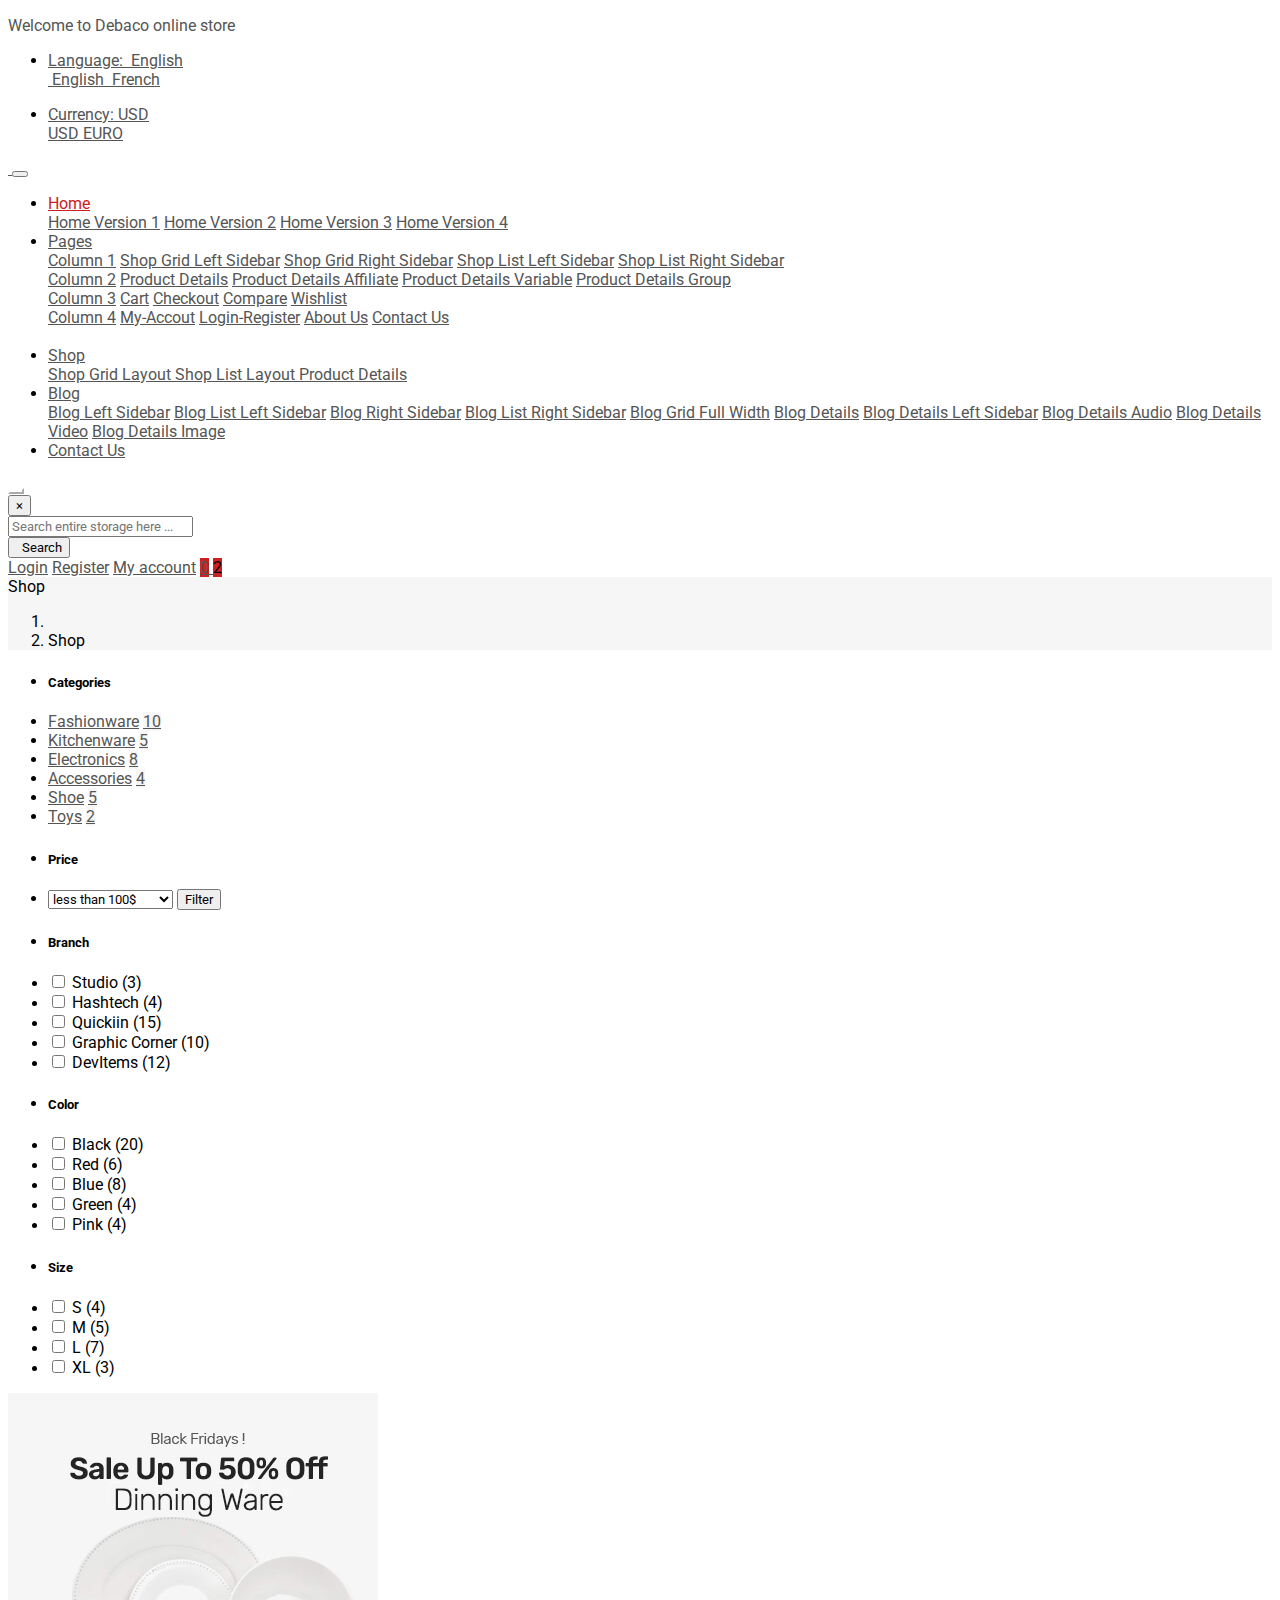
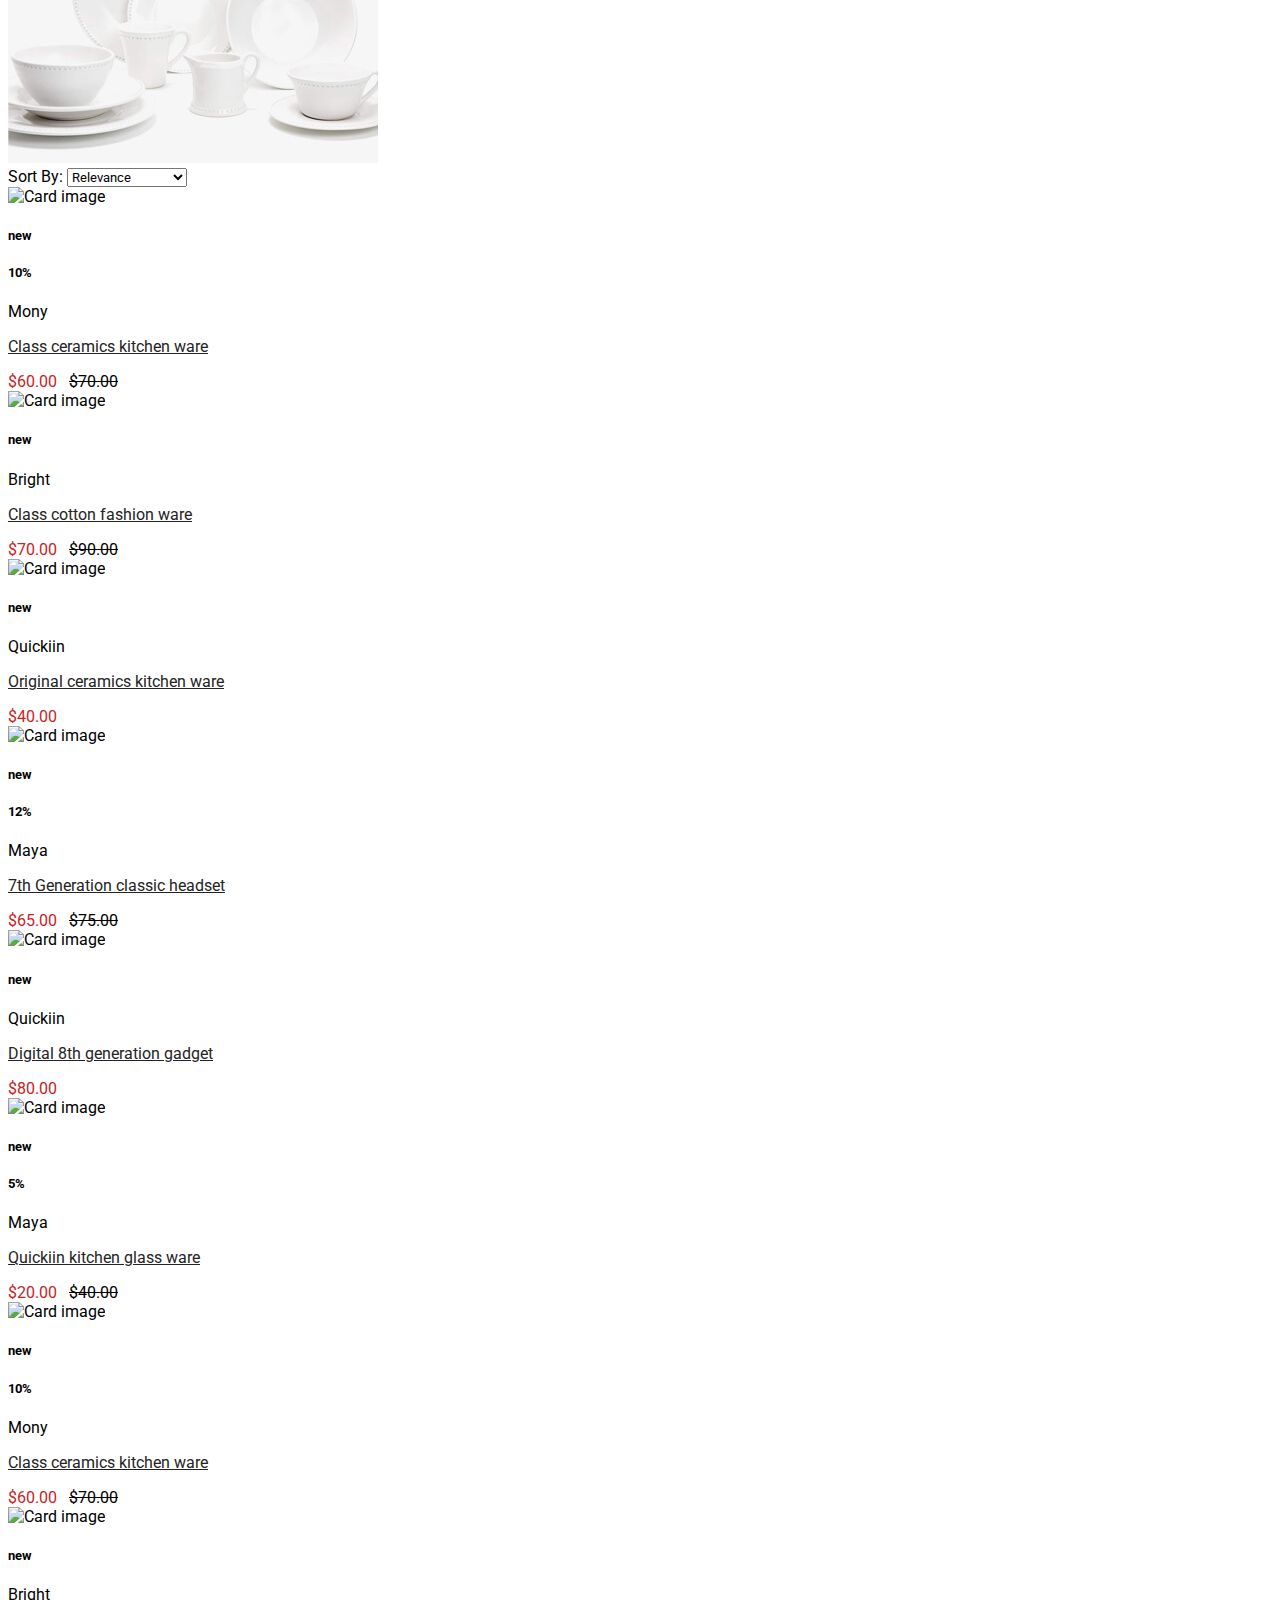
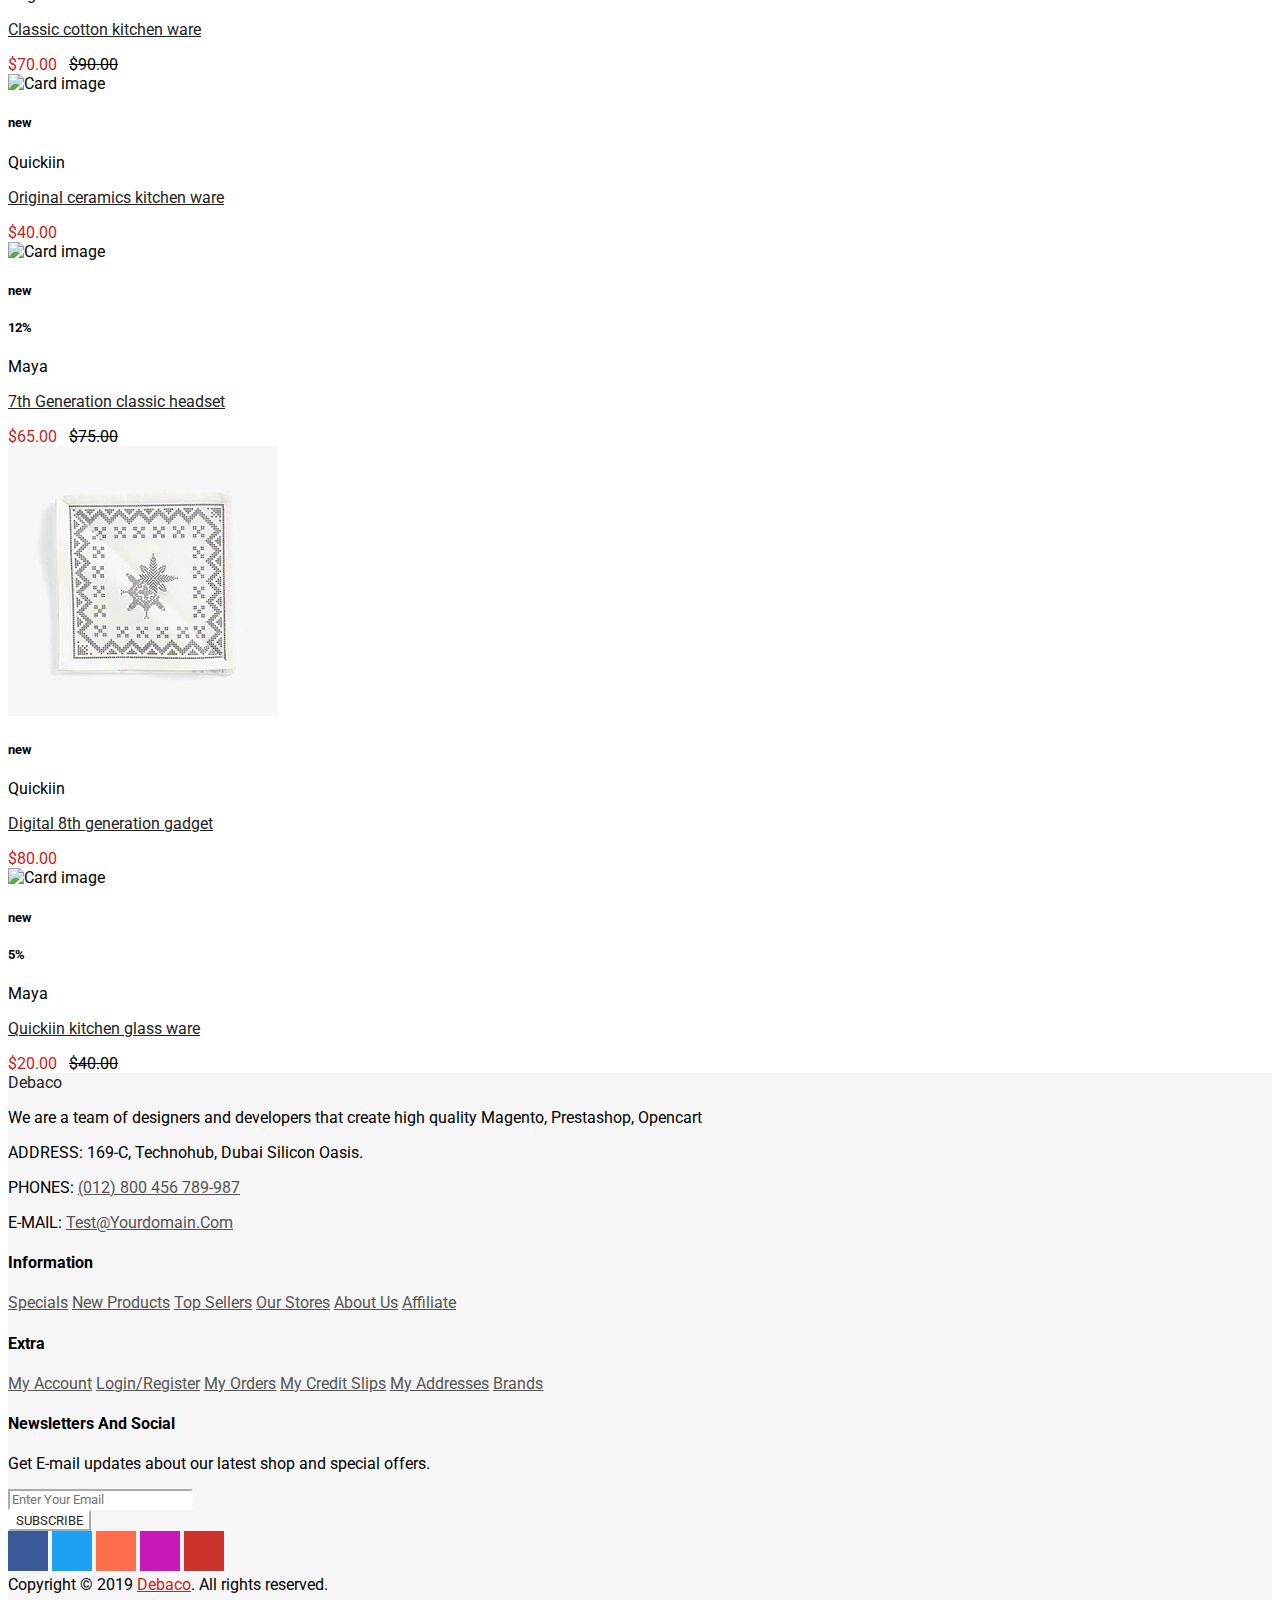
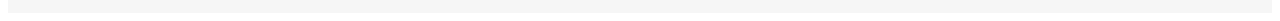
==== commit 994fbc0b: "complete the text change for list 12 products per page" ====
--- a/project/shop.html
+++ b/project/shop.html
@@ -469,11 +469,10 @@
                             </div>
                             <div class="col-12 col-md-4 col-sm-6 mt-3 a-product">
                                 <div class="card card-img-product">
-                                    <img class="card-img" src="img/product-1.jpg" alt="Card image">
+                                    <img class="card-img" src="img/product-3.jpg" alt="Card image">
                                     <div class="card-img-overlay d-flex justify-content-between" style="padding: 0 !important;">
                                         <div class="discount-status-product m-3">
                                             <h5><span class="badge badge-danger font-weight-normal small px-2">new</span></h5>
-                                            <h5><span class="badge badge-dark font-weight-normal small px-2">10%</span></h5>
                                         </div>
                                         <div class="btn-add-to-card align-self-end mb-3" style="flex-grow: 1;">
                                             <button class="btn btn-light -d-block btn-sm w-100 badge-pill p-2">Add to card</button>
@@ -496,7 +495,7 @@
                                 <div class="card border-0">
                                     <div class="card-body">
                                         <div class="card-text d-flex justify-content-between">
-                                            <p class="small mb-0">Mony</p>
+                                            <p class="small mb-0">Bright</p>
                                             <div class="small star-icon">
                                                 <span class="small"><i class="far fa-star"></i></span>
                                                 <span class="small"><i class="far fa-star"></i></span>
@@ -514,23 +513,22 @@
                                             </nav>
                                         </div>
                                         <div class="card-text">
-                                            <p class=""><a href="#" class="title-product">Class ceramics kitchen ware</a></p>
+                                            <p class=""><a href="#" class="title-product">Class cotton fashion ware</a></p>
                                         </div>
                                         <div class="card-text d-flex align-items-baseline text-price">
-                                            <span class="h5">$60.00</span>
+                                            <span class="h5">$70.00</span>
                                             &nbsp;
-                                            <span class="h6 text-secondary">$70.00</span>
+                                            <span class="h6 text-secondary">$90.00</span>
                                         </div>
                                     </div>
                                 </div>
                             </div>
                             <div class="col-12 col-md-4 col-sm-6 mt-3 a-product">
                                 <div class="card card-img-product">
-                                    <img class="card-img" src="img/product-1.jpg" alt="Card image">
+                                    <img class="card-img" src="img/product-5.jpg" alt="Card image">
                                     <div class="card-img-overlay d-flex justify-content-between" style="padding: 0 !important;">
                                         <div class="discount-status-product m-3">
                                             <h5><span class="badge badge-danger font-weight-normal small px-2">new</span></h5>
-                                            <h5><span class="badge badge-dark font-weight-normal small px-2">10%</span></h5>
                                         </div>
                                         <div class="btn-add-to-card align-self-end mb-3" style="flex-grow: 1;">
                                             <button class="btn btn-light -d-block btn-sm w-100 badge-pill p-2">Add to card</button>
@@ -553,7 +551,7 @@
                                 <div class="card border-0">
                                     <div class="card-body">
                                         <div class="card-text d-flex justify-content-between">
-                                            <p class="small mb-0">Mony</p>
+                                            <p class="small mb-0">Quickiin</p>
                                             <div class="small star-icon">
                                                 <span class="small"><i class="far fa-star"></i></span>
                                                 <span class="small"><i class="far fa-star"></i></span>
@@ -571,23 +569,22 @@
                                             </nav>
                                         </div>
                                         <div class="card-text">
-                                            <p class=""><a href="#" class="title-product">Class ceramics kitchen ware</a></p>
+                                            <p class=""><a href="#" class="title-product">Original ceramics kitchen ware</a></p>
                                         </div>
                                         <div class="card-text d-flex align-items-baseline text-price">
-                                            <span class="h5">$60.00</span>
+                                            <span class="h5">$40.00</span>
                                             &nbsp;
-                                            <span class="h6 text-secondary">$70.00</span>
                                         </div>
                                     </div>
                                 </div>
                             </div>
                             <div class="col-12 col-md-4 col-sm-6 mt-3 a-product">
                                 <div class="card card-img-product">
-                                    <img class="card-img" src="img/product-1.jpg" alt="Card image">
+                                    <img class="card-img" src="img/product-7.jpg" alt="Card image">
                                     <div class="card-img-overlay d-flex justify-content-between" style="padding: 0 !important;">
                                         <div class="discount-status-product m-3">
                                             <h5><span class="badge badge-danger font-weight-normal small px-2">new</span></h5>
-                                            <h5><span class="badge badge-dark font-weight-normal small px-2">10%</span></h5>
+                                            <h5><span class="badge badge-dark font-weight-normal small px-2">12%</span></h5>
                                         </div>
                                         <div class="btn-add-to-card align-self-end mb-3" style="flex-grow: 1;">
                                             <button class="btn btn-light -d-block btn-sm w-100 badge-pill p-2">Add to card</button>
@@ -610,7 +607,7 @@
                                 <div class="card border-0">
                                     <div class="card-body">
                                         <div class="card-text d-flex justify-content-between">
-                                            <p class="small mb-0">Mony</p>
+                                            <p class="small mb-0">Maya</p>
                                             <div class="small star-icon">
                                                 <span class="small"><i class="far fa-star"></i></span>
                                                 <span class="small"><i class="far fa-star"></i></span>
@@ -628,23 +625,22 @@
                                             </nav>
                                         </div>
                                         <div class="card-text">
-                                            <p class=""><a href="#" class="title-product">Class ceramics kitchen ware</a></p>
+                                            <p class=""><a href="#" class="title-product">7th Generation classic headset</a></p>
                                         </div>
                                         <div class="card-text d-flex align-items-baseline text-price">
-                                            <span class="h5">$60.00</span>
+                                            <span class="h5">$65.00</span>
                                             &nbsp;
-                                            <span class="h6 text-secondary">$70.00</span>
+                                            <span class="h6 text-secondary">$75.00</span>
                                         </div>
                                     </div>
                                 </div>
                             </div>
                             <div class="col-12 col-md-4 col-sm-6 mt-3 a-product">
                                 <div class="card card-img-product">
-                                    <img class="card-img" src="img/product-1.jpg" alt="Card image">
+                                    <img class="card-img" src="img/product-9.jpg" alt="Card image">
                                     <div class="card-img-overlay d-flex justify-content-between" style="padding: 0 !important;">
                                         <div class="discount-status-product m-3">
                                             <h5><span class="badge badge-danger font-weight-normal small px-2">new</span></h5>
-                                            <h5><span class="badge badge-dark font-weight-normal small px-2">10%</span></h5>
                                         </div>
                                         <div class="btn-add-to-card align-self-end mb-3" style="flex-grow: 1;">
                                             <button class="btn btn-light -d-block btn-sm w-100 badge-pill p-2">Add to card</button>
@@ -667,7 +663,7 @@
                                 <div class="card border-0">
                                     <div class="card-body">
                                         <div class="card-text d-flex justify-content-between">
-                                            <p class="small mb-0">Mony</p>
+                                            <p class="small mb-0">Quickiin</p>
                                             <div class="small star-icon">
                                                 <span class="small"><i class="far fa-star"></i></span>
                                                 <span class="small"><i class="far fa-star"></i></span>
@@ -685,23 +681,22 @@
                                             </nav>
                                         </div>
                                         <div class="card-text">
-                                            <p class=""><a href="#" class="title-product">Class ceramics kitchen ware</a></p>
+                                            <p class=""><a href="#" class="title-product">Digital 8th generation gadget</a></p>
                                         </div>
                                         <div class="card-text d-flex align-items-baseline text-price">
-                                            <span class="h5">$60.00</span>
+                                            <span class="h5">$80.00</span>
                                             &nbsp;
-                                            <span class="h6 text-secondary">$70.00</span>
                                         </div>
                                     </div>
                                 </div>
                             </div>
                             <div class="col-12 col-md-4 col-sm-6 mt-3 a-product">
                                 <div class="card card-img-product">
-                                    <img class="card-img" src="img/product-1.jpg" alt="Card image">
+                                    <img class="card-img" src="img/product-11.jpg" alt="Card image">
                                     <div class="card-img-overlay d-flex justify-content-between" style="padding: 0 !important;">
                                         <div class="discount-status-product m-3">
                                             <h5><span class="badge badge-danger font-weight-normal small px-2">new</span></h5>
-                                            <h5><span class="badge badge-dark font-weight-normal small px-2">10%</span></h5>
+                                            <h5><span class="badge badge-dark font-weight-normal small px-2">5%</span></h5>
                                         </div>
                                         <div class="btn-add-to-card align-self-end mb-3" style="flex-grow: 1;">
                                             <button class="btn btn-light -d-block btn-sm w-100 badge-pill p-2">Add to card</button>
@@ -724,7 +719,7 @@
                                 <div class="card border-0">
                                     <div class="card-body">
                                         <div class="card-text d-flex justify-content-between">
-                                            <p class="small mb-0">Mony</p>
+                                            <p class="small mb-0">Maya</p>
                                             <div class="small star-icon">
                                                 <span class="small"><i class="far fa-star"></i></span>
                                                 <span class="small"><i class="far fa-star"></i></span>
@@ -742,19 +737,19 @@
                                             </nav>
                                         </div>
                                         <div class="card-text">
-                                            <p class=""><a href="#" class="title-product">Class ceramics kitchen ware</a></p>
+                                            <p class=""><a href="#" class="title-product">Quickiin kitchen glass ware</a></p>
                                         </div>
                                         <div class="card-text d-flex align-items-baseline text-price">
-                                            <span class="h5">$60.00</span>
+                                            <span class="h5">$20.00</span>
                                             &nbsp;
-                                            <span class="h6 text-secondary">$70.00</span>
+                                            <span class="h6 text-secondary">$40.00</span>
                                         </div>
                                     </div>
                                 </div>
                             </div>
                             <div class="col-12 col-md-4 col-sm-6 mt-3 a-product">
                                 <div class="card card-img-product">
-                                    <img class="card-img" src="img/product-1.jpg" alt="Card image">
+                                    <img class="card-img" src="img/product-13.jpg" alt="Card image">
                                     <div class="card-img-overlay d-flex justify-content-between" style="padding: 0 !important;">
                                         <div class="discount-status-product m-3">
                                             <h5><span class="badge badge-danger font-weight-normal small px-2">new</span></h5>
@@ -811,11 +806,10 @@
                             </div>
                             <div class="col-12 col-md-4 col-sm-6 mt-3 a-product">
                                 <div class="card card-img-product">
-                                    <img class="card-img" src="img/product-1.jpg" alt="Card image">
+                                    <img class="card-img" src="img/product-15.jpg" alt="Card image">
                                     <div class="card-img-overlay d-flex justify-content-between" style="padding: 0 !important;">
                                         <div class="discount-status-product m-3">
                                             <h5><span class="badge badge-danger font-weight-normal small px-2">new</span></h5>
-                                            <h5><span class="badge badge-dark font-weight-normal small px-2">10%</span></h5>
                                         </div>
                                         <div class="btn-add-to-card align-self-end mb-3" style="flex-grow: 1;">
                                             <button class="btn btn-light -d-block btn-sm w-100 badge-pill p-2">Add to card</button>
@@ -838,7 +832,7 @@
                                 <div class="card border-0">
                                     <div class="card-body">
                                         <div class="card-text d-flex justify-content-between">
-                                            <p class="small mb-0">Mony</p>
+                                            <p class="small mb-0">Bright</p>
                                             <div class="small star-icon">
                                                 <span class="small"><i class="far fa-star"></i></span>
                                                 <span class="small"><i class="far fa-star"></i></span>
@@ -856,23 +850,22 @@
                                             </nav>
                                         </div>
                                         <div class="card-text">
-                                            <p class=""><a href="#" class="title-product">Class ceramics kitchen ware</a></p>
+                                            <p class=""><a href="#" class="title-product">Classic cotton kitchen ware</a></p>
                                         </div>
                                         <div class="card-text d-flex align-items-baseline text-price">
-                                            <span class="h5">$60.00</span>
+                                            <span class="h5">$70.00</span>
                                             &nbsp;
-                                            <span class="h6 text-secondary">$70.00</span>
+                                            <span class="h6 text-secondary">$90.00</span>
                                         </div>
                                     </div>
                                 </div>
                             </div>
                             <div class="col-12 col-md-4 col-sm-6 mt-3 a-product">
                                 <div class="card card-img-product">
-                                    <img class="card-img" src="img/product-1.jpg" alt="Card image">
+                                    <img class="card-img" src="img/product-17.jpg" alt="Card image">
                                     <div class="card-img-overlay d-flex justify-content-between" style="padding: 0 !important;">
                                         <div class="discount-status-product m-3">
                                             <h5><span class="badge badge-danger font-weight-normal small px-2">new</span></h5>
-                                            <h5><span class="badge badge-dark font-weight-normal small px-2">10%</span></h5>
                                         </div>
                                         <div class="btn-add-to-card align-self-end mb-3" style="flex-grow: 1;">
                                             <button class="btn btn-light -d-block btn-sm w-100 badge-pill p-2">Add to card</button>
@@ -895,7 +888,7 @@
                                 <div class="card border-0">
                                     <div class="card-body">
                                         <div class="card-text d-flex justify-content-between">
-                                            <p class="small mb-0">Mony</p>
+                                            <p class="small mb-0">Quickiin</p>
                                             <div class="small star-icon">
                                                 <span class="small"><i class="far fa-star"></i></span>
                                                 <span class="small"><i class="far fa-star"></i></span>
@@ -913,23 +906,22 @@
                                             </nav>
                                         </div>
                                         <div class="card-text">
-                                            <p class=""><a href="#" class="title-product">Class ceramics kitchen ware</a></p>
+                                            <p class=""><a href="#" class="title-product">Original ceramics kitchen ware</a></p>
                                         </div>
                                         <div class="card-text d-flex align-items-baseline text-price">
-                                            <span class="h5">$60.00</span>
+                                            <span class="h5">$40.00</span>
                                             &nbsp;
-                                            <span class="h6 text-secondary">$70.00</span>
                                         </div>
                                     </div>
                                 </div>
                             </div>
                             <div class="col-12 col-md-4 col-sm-6 mt-3 a-product">
                                 <div class="card card-img-product">
-                                    <img class="card-img" src="img/product-1.jpg" alt="Card image">
+                                    <img class="card-img" src="img/product-19.jpg" alt="Card image">
                                     <div class="card-img-overlay d-flex justify-content-between" style="padding: 0 !important;">
                                         <div class="discount-status-product m-3">
                                             <h5><span class="badge badge-danger font-weight-normal small px-2">new</span></h5>
-                                            <h5><span class="badge badge-dark font-weight-normal small px-2">10%</span></h5>
+                                            <h5><span class="badge badge-dark font-weight-normal small px-2">12%</span></h5>
                                         </div>
                                         <div class="btn-add-to-card align-self-end mb-3" style="flex-grow: 1;">
                                             <button class="btn btn-light -d-block btn-sm w-100 badge-pill p-2">Add to card</button>
@@ -952,7 +944,7 @@
                                 <div class="card border-0">
                                     <div class="card-body">
                                         <div class="card-text d-flex justify-content-between">
-                                            <p class="small mb-0">Mony</p>
+                                            <p class="small mb-0">Maya</p>
                                             <div class="small star-icon">
                                                 <span class="small"><i class="far fa-star"></i></span>
                                                 <span class="small"><i class="far fa-star"></i></span>
@@ -970,23 +962,22 @@
                                             </nav>
                                         </div>
                                         <div class="card-text">
-                                            <p class=""><a href="#" class="title-product">Class ceramics kitchen ware</a></p>
+                                            <p class=""><a href="#" class="title-product">7th Generation classic headset</a></p>
                                         </div>
                                         <div class="card-text d-flex align-items-baseline text-price">
-                                            <span class="h5">$60.00</span>
+                                            <span class="h5">$65.00</span>
                                             &nbsp;
-                                            <span class="h6 text-secondary">$70.00</span>
+                                            <span class="h6 text-secondary">$75.00</span>
                                         </div>
                                     </div>
                                 </div>
                             </div>
                             <div class="col-12 col-md-4 col-sm-6 mt-3 a-product">
                                 <div class="card card-img-product">
-                                    <img class="card-img" src="img/product-1.jpg" alt="Card image">
+                                    <img class="card-img" src="img/product-21.jpg" alt="Card image">
                                     <div class="card-img-overlay d-flex justify-content-between" style="padding: 0 !important;">
                                         <div class="discount-status-product m-3">
                                             <h5><span class="badge badge-danger font-weight-normal small px-2">new</span></h5>
-                                            <h5><span class="badge badge-dark font-weight-normal small px-2">10%</span></h5>
                                         </div>
                                         <div class="btn-add-to-card align-self-end mb-3" style="flex-grow: 1;">
                                             <button class="btn btn-light -d-block btn-sm w-100 badge-pill p-2">Add to card</button>
@@ -1009,7 +1000,7 @@
                                 <div class="card border-0">
                                     <div class="card-body">
                                         <div class="card-text d-flex justify-content-between">
-                                            <p class="small mb-0">Mony</p>
+                                            <p class="small mb-0">Quickiin</p>
                                             <div class="small star-icon">
                                                 <span class="small"><i class="far fa-star"></i></span>
                                                 <span class="small"><i class="far fa-star"></i></span>
@@ -1027,23 +1018,22 @@
                                             </nav>
                                         </div>
                                         <div class="card-text">
-                                            <p class=""><a href="#" class="title-product">Class ceramics kitchen ware</a></p>
+                                            <p class=""><a href="#" class="title-product">Digital 8th generation gadget</a></p>
                                         </div>
                                         <div class="card-text d-flex align-items-baseline text-price">
-                                            <span class="h5">$60.00</span>
+                                            <span class="h5">$80.00</span>
                                             &nbsp;
-                                            <span class="h6 text-secondary">$70.00</span>
                                         </div>
                                     </div>
                                 </div>
                             </div>
                             <div class="col-12 col-md-4 col-sm-6 mt-3 a-product">
                                 <div class="card card-img-product">
-                                    <img class="card-img" src="img/product-1.jpg" alt="Card image">
+                                    <img class="card-img" src="img/product-23.jpg" alt="Card image">
                                     <div class="card-img-overlay d-flex justify-content-between" style="padding: 0 !important;">
                                         <div class="discount-status-product m-3">
                                             <h5><span class="badge badge-danger font-weight-normal small px-2">new</span></h5>
-                                            <h5><span class="badge badge-dark font-weight-normal small px-2">10%</span></h5>
+                                            <h5><span class="badge badge-dark font-weight-normal small px-2">5%</span></h5>
                                         </div>
                                         <div class="btn-add-to-card align-self-end mb-3" style="flex-grow: 1;">
                                             <button class="btn btn-light -d-block btn-sm w-100 badge-pill p-2">Add to card</button>
@@ -1066,7 +1056,7 @@
                                 <div class="card border-0">
                                     <div class="card-body">
                                         <div class="card-text d-flex justify-content-between">
-                                            <p class="small mb-0">Mony</p>
+                                            <p class="small mb-0">Maya</p>
                                             <div class="small star-icon">
                                                 <span class="small"><i class="far fa-star"></i></span>
                                                 <span class="small"><i class="far fa-star"></i></span>
@@ -1084,12 +1074,12 @@
                                             </nav>
                                         </div>
                                         <div class="card-text">
-                                            <p class=""><a href="#" class="title-product">Class ceramics kitchen ware</a></p>
+                                            <p class=""><a href="#" class="title-product">Quickiin kitchen glass ware</a></p>
                                         </div>
                                         <div class="card-text d-flex align-items-baseline text-price">
-                                            <span class="h5">$60.00</span>
+                                            <span class="h5">$20.00</span>
                                             &nbsp;
-                                            <span class="h6 text-secondary">$70.00</span>
+                                            <span class="h6 text-secondary">$40.00</span>
                                         </div>
                                     </div>
                                 </div>
